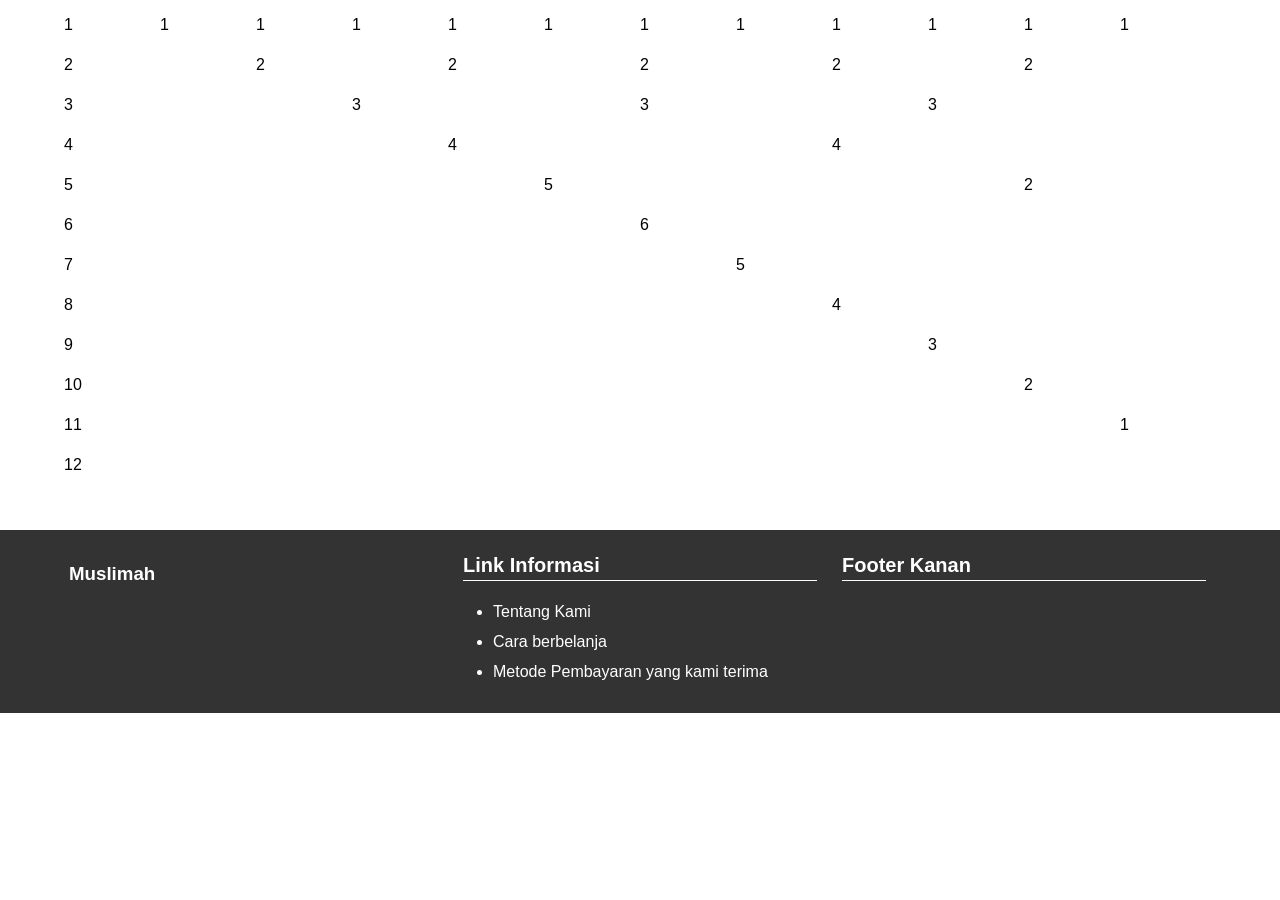
==== beranda.html @ 81daf08e "OK" ====
<html>
<head>
  <title>Muslimah - Toko Online Khusus Muslim</title>
  <link rel="stylesheet" type="text/css" href="./style/css/styletoko.css" >
</head>
<body>
       <div class="container">
           <div class="row">
               <div class="col1">1</div>
               <div class="col1">1</div>
               <div class="col1">1</div>
               <div class="col1">1</div>
               <div class="col1">1</div>
               <div class="col1">1</div>
               <div class="col1">1</div>
               <div class="col1">1</div>
               <div class="col1">1</div>
               <div class="col1">1</div>
               <div class="col1">1</div>
               <div class="col1">1</div>
           </div>

           <div class="row">
               <div class="col2">2</div>
               <div class="col2">2</div>
               <div class="col2">2</div>
               <div class="col2">2</div>
               <div class="col2">2</div>
               <div class="col2">2</div>
           </div>

           <div class="row">
               <div class="col3">3</div>
               <div class="col3">3</div>
               <div class="col3">3</div>
               <div class="col3">3</div>
           </div>

           <div class="row">
               <div class="col4">4</div>
               <div class="col4">4</div>
               <div class="col4">4</div>
           </div>

           <div class="row">
               <div class="col5">5</div>
               <div class="col5">5</div>
               <div class="col2">2</div>
           </div>

           <div class="row">
               <div class="col6">6</div>
               <div class="col6">6</div>
           </div>

           <div class="row">
               <div class="col7">7</div>
               <div class="col5">5</div>
           </div>

           <div class="row">
               <div class="col8">8</div>
               <div class="col4">4</div>
           </div>

           <div class="row">
               <div class="col9">9</div>
               <div class="col3">3</div>
           </div>

           <div class="row">
               <div class="col10">10</div>
               <div class="col2">2</div>
           </div>

           <div class="row">
               <div class="col11">11</div>
               <div class="col1">1</div>
           </div>

           <div class="row">
               <div class="col12">12</div>
           </div>
       </div>
       </div>
       <div class="footer">
       <div class="container">
         <div class="row">
           <div class="col4">
              <div class="panel-footer">
                  <h3>Muslimah</h3>
              </div>
           </div>
           <div class="col4">
             <div class="panel-footer">
               <div class="panel-footer-header">
                 Link Informasi
               </div>
               <div class="panel-footer-body">
                 <ul>
                  <li> <a href="#"> Tentang Kami </a></li>
                  <li> <a href="#"> Cara berbelanja </a></li>
                  <li> <a href="#"> Metode Pembayaran yang kami terima </a></li>
                 </ul>
               </div>
             </div>
           </div>
           <div class="col4">
              <div class="panel-footer-header">
                Footer Kanan
              </div>
              <div class="panel-footer-body">

              </div>
           </div>
         </div>
       </div>
     </div>
   </body>
   </html>
---- style/css/styletoko.css ----
html{
  font-family: sans-serif;
}
body{
  margin: 0px;
}
a{
  text-decoration: none;
}

/* Bagian Kerangka */
.container {
    margin: auto;
    padding: 0;
    width: 90%;
}

.container:before,
.container:after,
.row:before,
.row:after {
    content:"";
    display:table;
}

.container:after,
.row:after {
    clear:both;
}

.row {
    clear: both;
    margin: 10px 0 10px 0;
}

.col1, .col2, .col3, .col4,
.col5, .col6, .col7, .col8,
.col9, .col10, .col11, .col12 {
    display: block;
    float: left;
    line-height: 30px;
    margin: 0px;
    padding: 0;
}

.col1 {
    width: 8.33333333%;
}

.col2 {
    width: 16.66666667%;
}

.col3 {
    width: 25%;
}

.col4 {
    width: 33.33333333%;
}

.col5 {
    width: 41.66666667%;
}

.col6 {
    width: 50%;
}

.col7 {
    width: 58.33333333%;
}

.col8 {
    width: 66.66666667%;
}

.col9 {
    width: 75%;
}

.col10 {
    width: 83.33333333%;
}

.col11 {
    width: 91.66666667%;
}

.col12 {
    width: 100%;
}


/* Bagian Kaki (footer) */
.footer{
  color: white;
  width: 100%;
  margin-top: 40px;
  background-color: #333;
}
.panel-footer{
  margin-left: 5px;
  margin-right: 5px;
}

.panel-footer-header{
    font-size: 20px;
    font-weight: bold;
    margin: 10px;
    border-bottom: 1px solid white;
}

.panel-footer-body a{
  color: white;
}
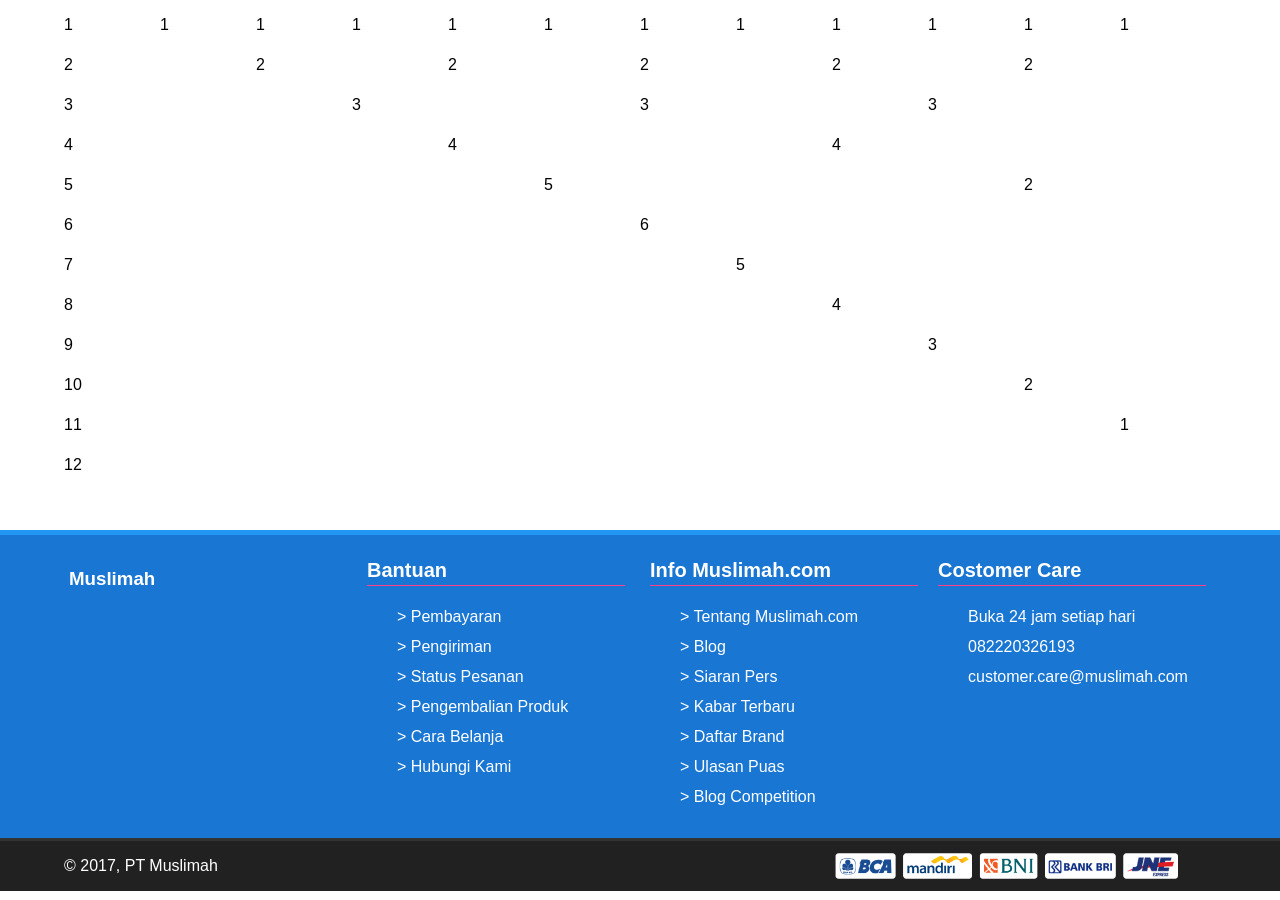
==== commit 42f7cd12: "Ok" ====
--- a/beranda.html
+++ b/beranda.html
@@ -84,37 +84,72 @@
        </div>
        </div>
        <div class="footer">
-       <div class="container">
+          <div class="container">
          <div class="row">
-           <div class="col4">
+           <div class="col3">
               <div class="panel-footer">
                   <h3>Muslimah</h3>
               </div>
            </div>
-           <div class="col4">
+           <div class="col3">
              <div class="panel-footer">
                <div class="panel-footer-header">
-                 Link Informasi
+                 Bantuan
                </div>
                <div class="panel-footer-body">
                  <ul>
-                  <li> <a href="#"> Tentang Kami </a></li>
-                  <li> <a href="#"> Cara berbelanja </a></li>
-                  <li> <a href="#"> Metode Pembayaran yang kami terima </a></li>
+                  <li> <a href="#">> Pembayaran </a></li>
+                  <li> <a href="#">> Pengiriman </a></li>
+                  <li> <a href="#">> Status Pesanan </a></li>
+                  <li> <a href="#">> Pengembalian Produk </a></li>
+                  <li> <a href="#">> Cara Belanja </a></li>
+                  <li> <a href="#">> Hubungi Kami </a></li>
                  </ul>
                </div>
              </div>
            </div>
-           <div class="col4">
+           <div class="col3">
               <div class="panel-footer-header">
-                Footer Kanan
+                Info Muslimah.com
               </div>
               <div class="panel-footer-body">
-
+                <ul>
+                  <li><a href="">> Tentang Muslimah.com </a></li>
+                  <li><a href="">> Blog </a></li>
+                  <li><a href="">> Siaran Pers </a></li>
+                  <li><a href="">> Kabar Terbaru </a></li>
+                  <li><a href="">> Daftar Brand </a></li>
+                  <li><a href="">> Ulasan Puas </a></li>
+                  <li><a href="">> Blog Competition </a></li>
+                </ul>
+              </div>
+           </div>
+           <div class="col3">
+              <div class="panel-footer-header">
+                Costomer Care
+              </div>
+              <div class="panel-footer-body">
+                <ul>
+                  <li> Buka 24 jam setiap hari </li>
+                  <li> 082220326193 </li>
+                  <li><a href="mailto:customer.care@muslimah.com"> customer.care@muslimah.com </a></li>
+                  </ul>
               </div>
            </div>
          </div>
        </div>
      </div>
+       <div class="footer-paling-bawah">
+          <div class="container">
+            <div class="row">
+              <div class="col8">
+                &copy 2017, PT Muslimah
+              </div>
+              <div class="col4 pull-right">
+                <img src="./image/logo_pembayaran_pengiriman.png" height="30px"/>
+              </div>
+            </div>
+          </div>
+       </div>
    </body>
    </html>
--- a/style/css/styletoko.css
+++ b/style/css/styletoko.css
@@ -91,13 +91,18 @@
     width: 100%;
 }
 
+.pull-right{
+  float: right;
+}
+
 
 /* Bagian Kaki (footer) */
 .footer{
   color: white;
   width: 100%;
   margin-top: 40px;
-  background-color: #333;
+  border-top: 5px solid #2196F3;
+  background-color: #1976D2;
 }
 .panel-footer{
   margin-left: 5px;
@@ -108,9 +113,19 @@
     font-size: 20px;
     font-weight: bold;
     margin: 10px;
-    border-bottom: 1px solid white;
+    border-bottom: 1px solid #FF4081;
 }
 
 .panel-footer-body a{
   color: white;
 }
+
+.panel-footer-body li{
+  list-style: none;
+}
+
+.footer-paling-bawah{
+    border-top: 3px solid #333;
+    background-color: #212121;
+    color: white;
+}
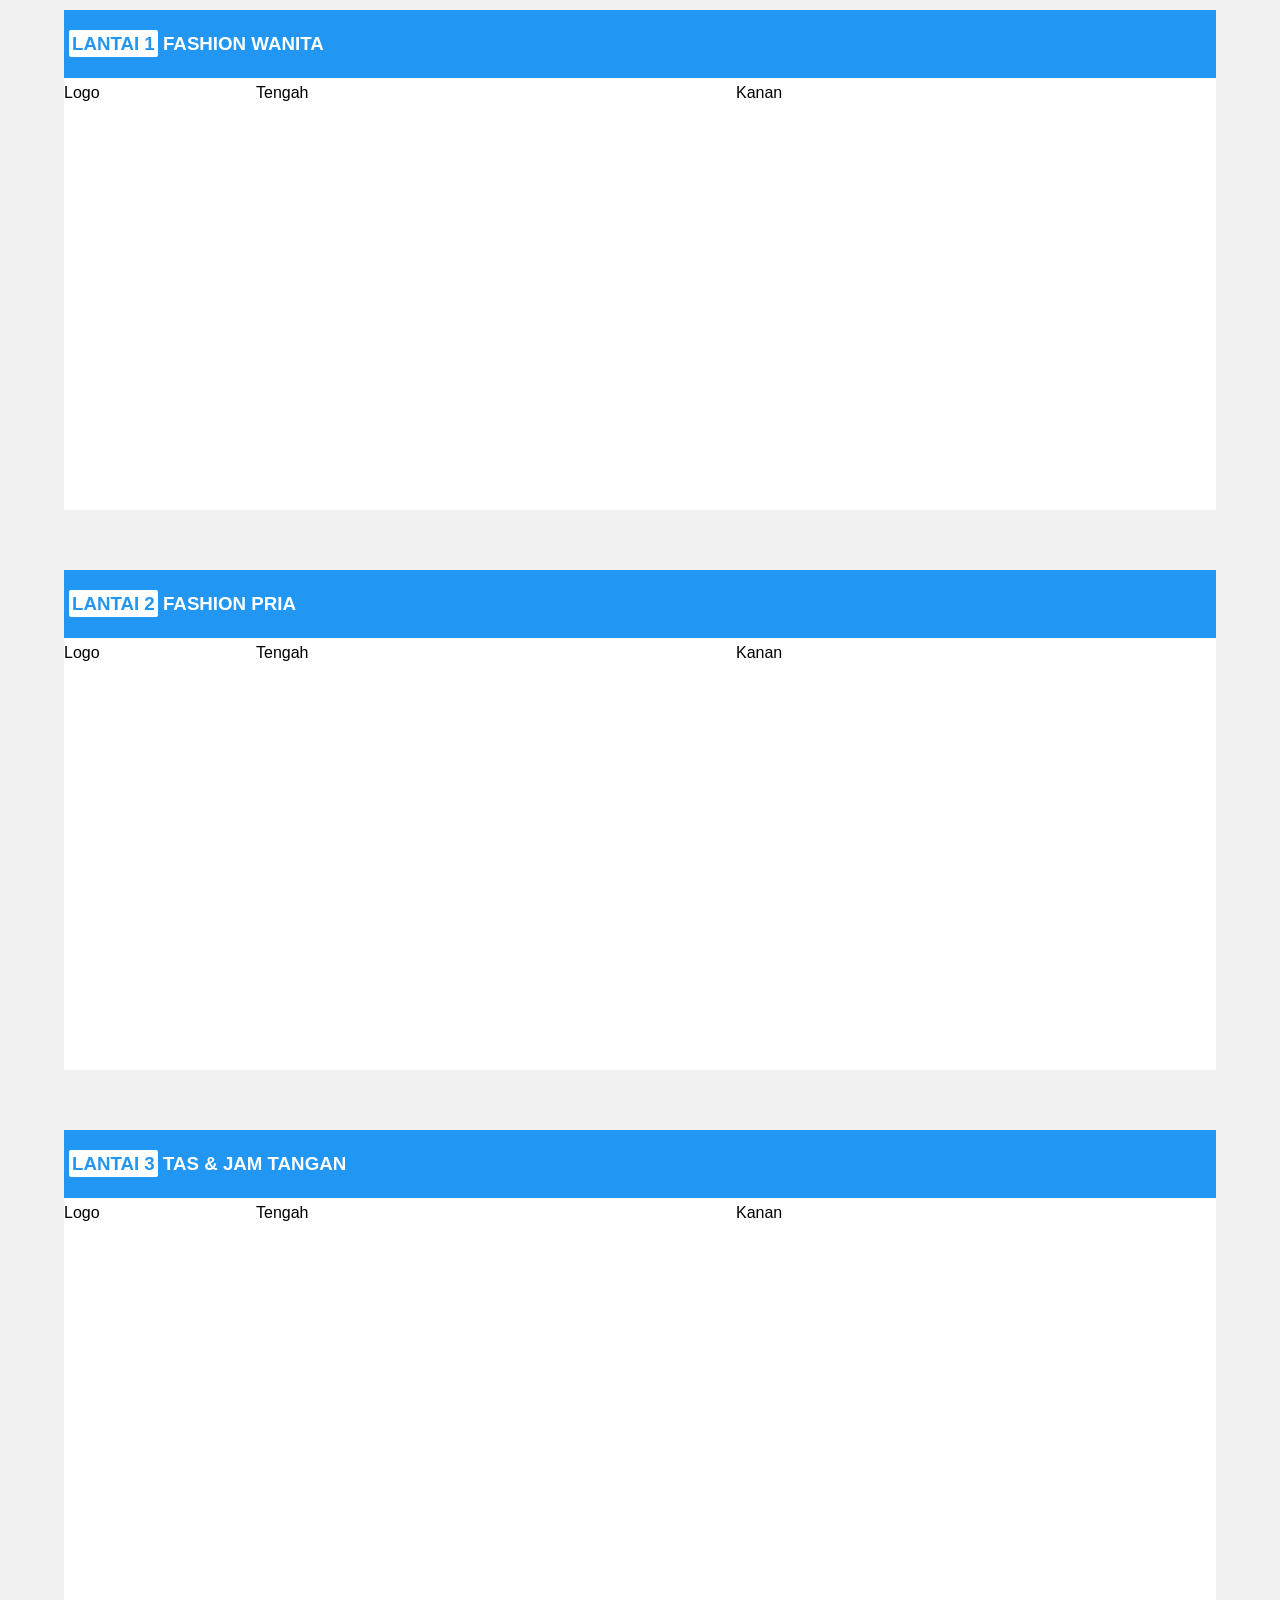
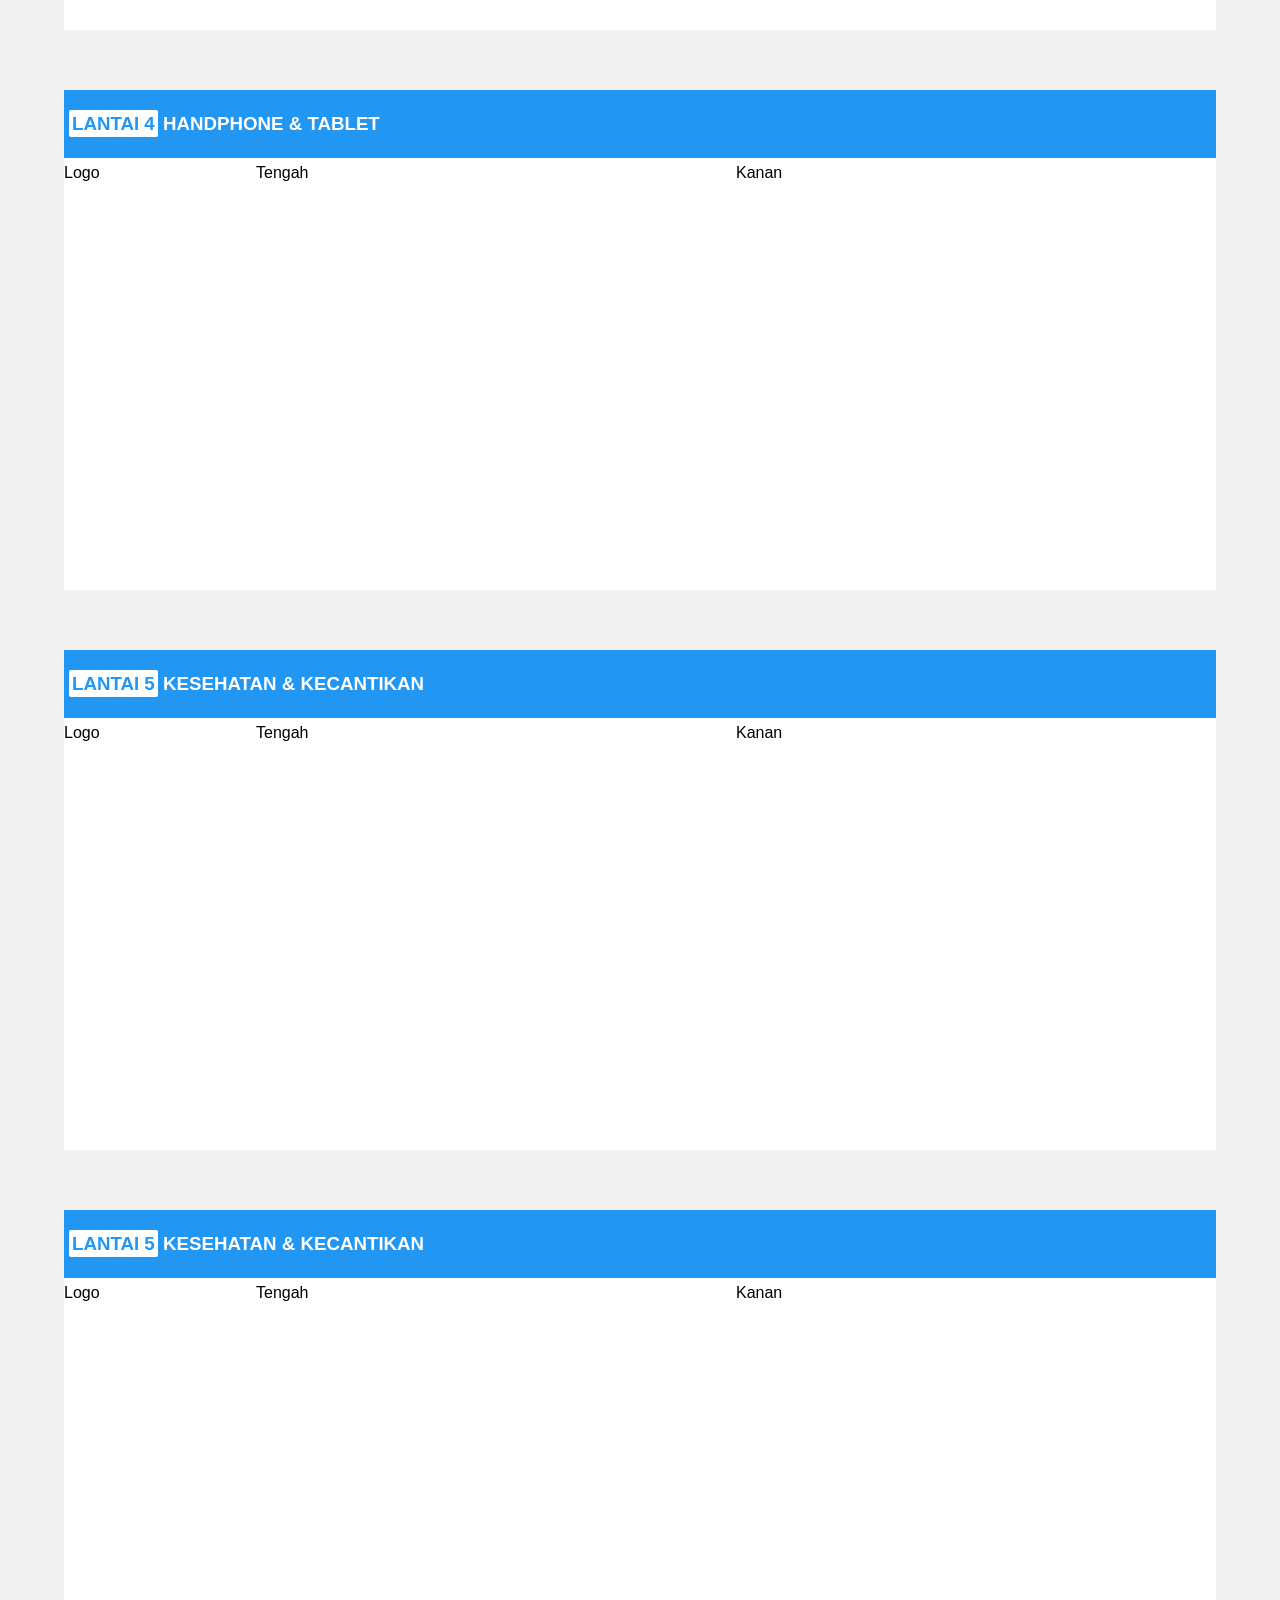
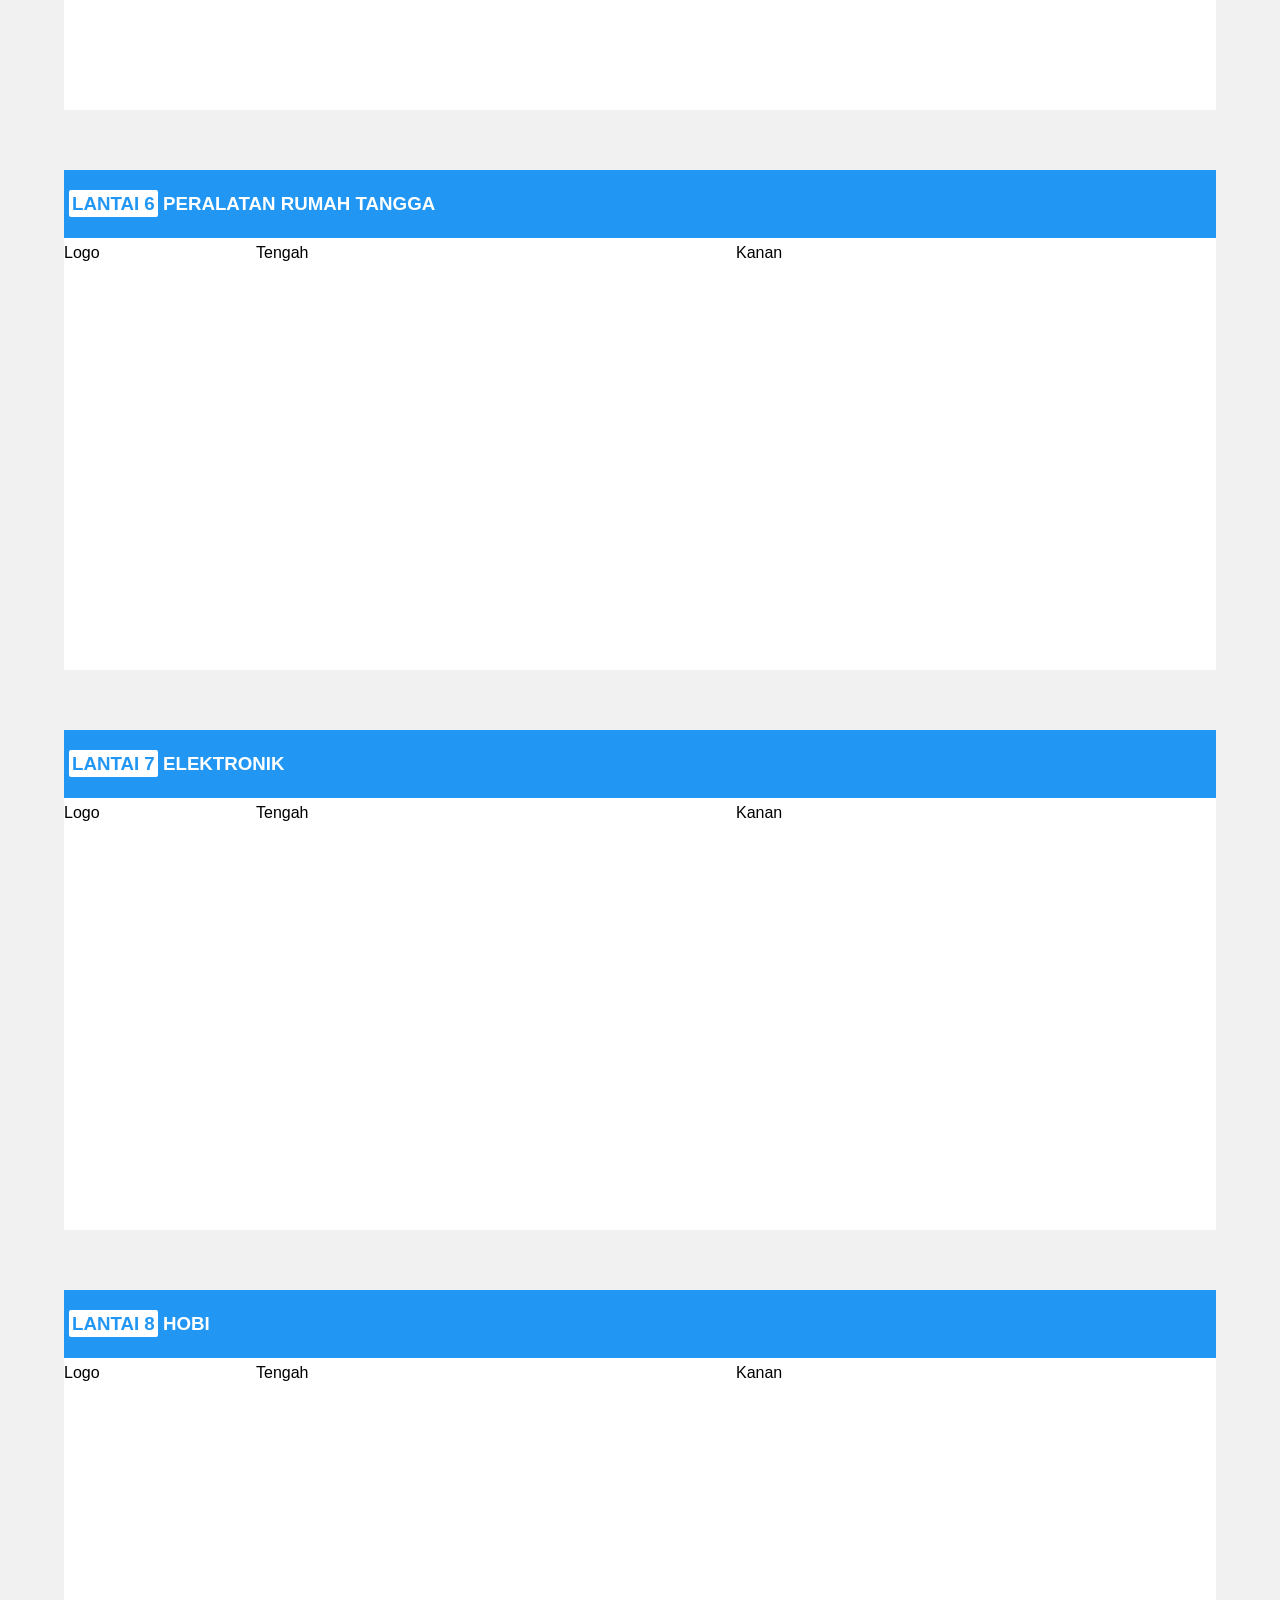
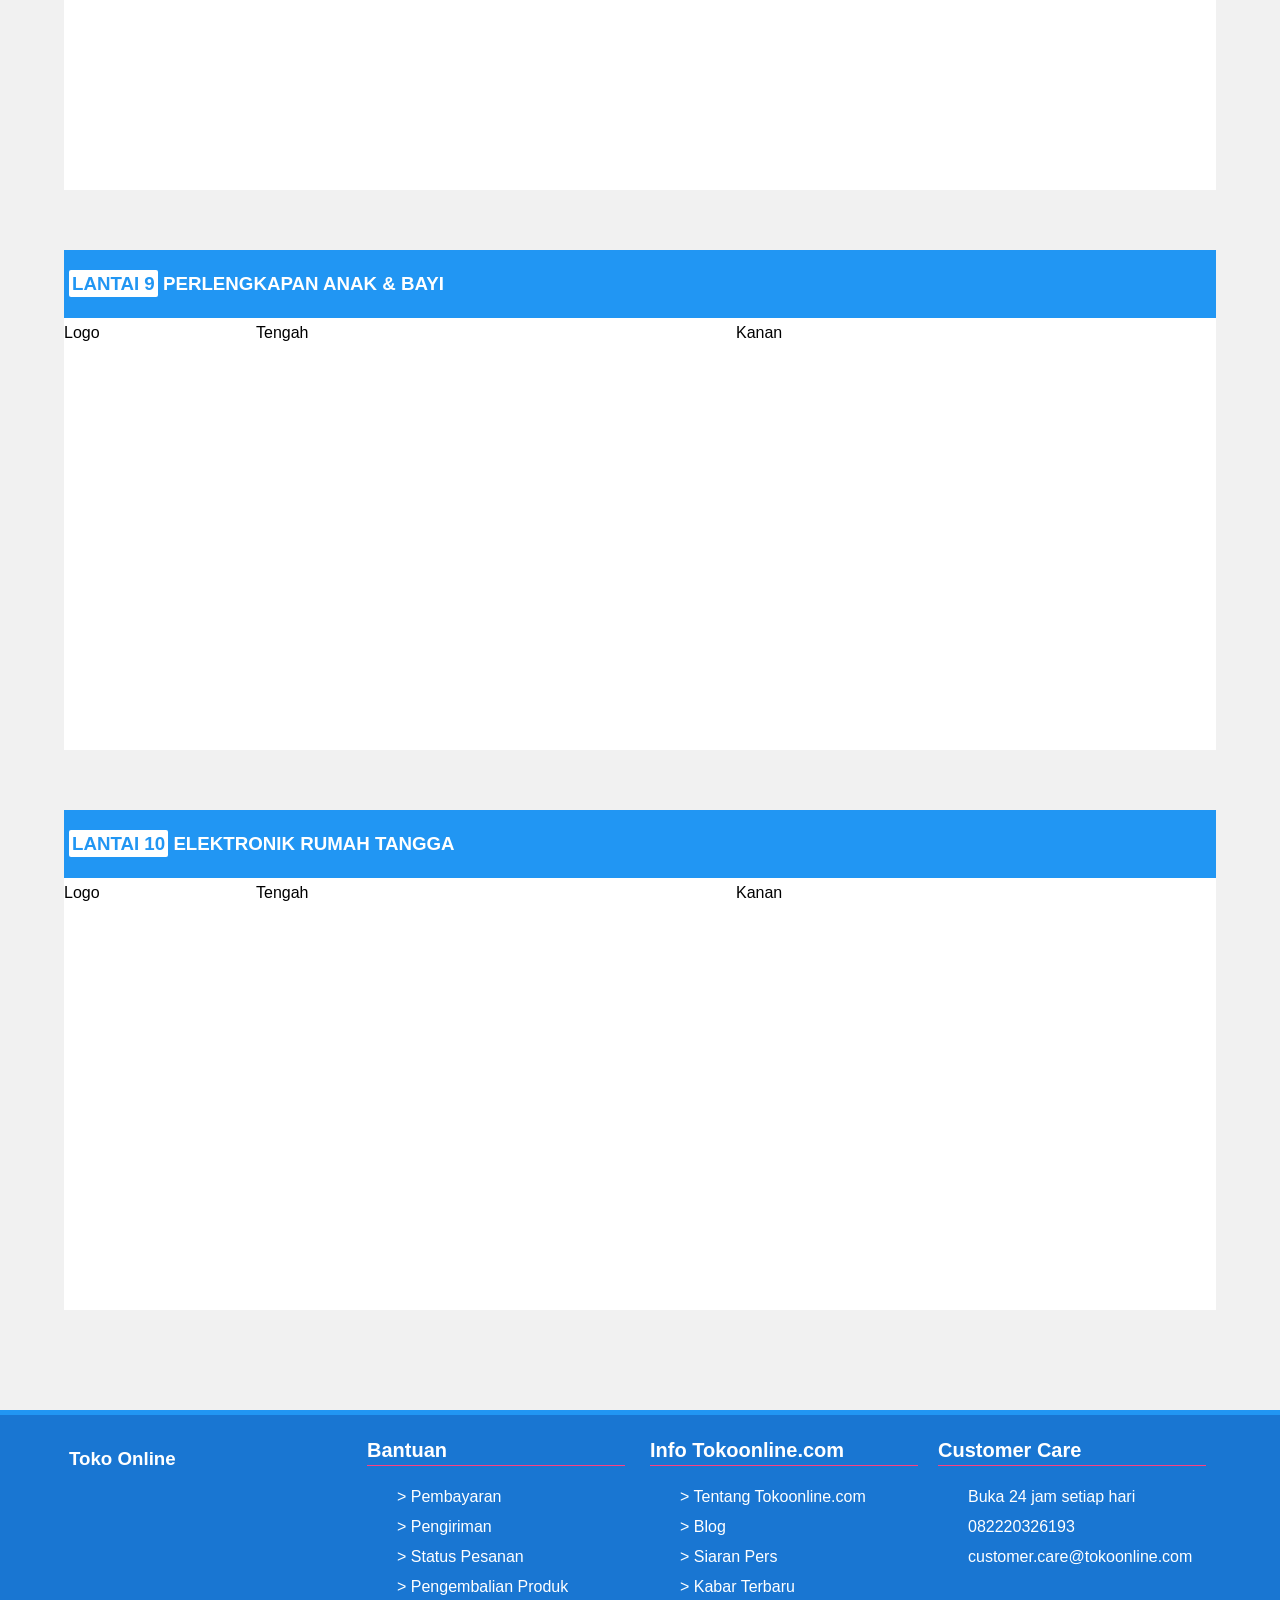
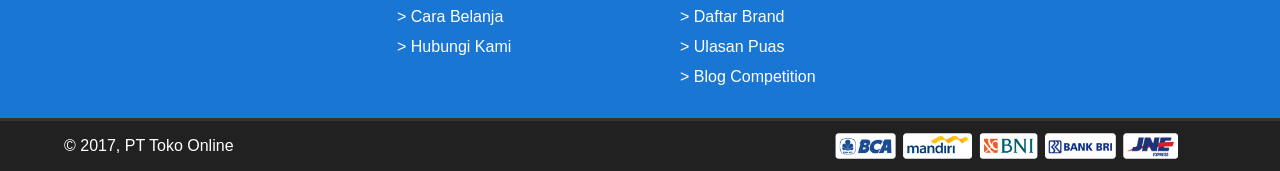
==== commit d36735d6: "OK" ====
--- a/beranda.html
+++ b/beranda.html
@@ -1,94 +1,237 @@
 <html>
 <head>
-  <title>Muslimah - Toko Online Khusus Muslim</title>
+  <title>Tokoonline - Toko Online Khusus Muslim</title>
   <link rel="stylesheet" type="text/css" href="./style/css/styletoko.css" >
 </head>
 <body>
        <div class="container">
            <div class="row">
-               <div class="col1">1</div>
-               <div class="col1">1</div>
-               <div class="col1">1</div>
-               <div class="col1">1</div>
-               <div class="col1">1</div>
-               <div class="col1">1</div>
-               <div class="col1">1</div>
-               <div class="col1">1</div>
-               <div class="col1">1</div>
-               <div class="col1">1</div>
-               <div class="col1">1</div>
-               <div class="col1">1</div>
-           </div>
-
-           <div class="row">
-               <div class="col2">2</div>
-               <div class="col2">2</div>
-               <div class="col2">2</div>
-               <div class="col2">2</div>
-               <div class="col2">2</div>
-               <div class="col2">2</div>
-           </div>
-
-           <div class="row">
-               <div class="col3">3</div>
-               <div class="col3">3</div>
-               <div class="col3">3</div>
-               <div class="col3">3</div>
-           </div>
-
-           <div class="row">
-               <div class="col4">4</div>
-               <div class="col4">4</div>
-               <div class="col4">4</div>
-           </div>
-
-           <div class="row">
-               <div class="col5">5</div>
-               <div class="col5">5</div>
-               <div class="col2">2</div>
-           </div>
-
-           <div class="row">
-               <div class="col6">6</div>
-               <div class="col6">6</div>
-           </div>
-
-           <div class="row">
-               <div class="col7">7</div>
-               <div class="col5">5</div>
-           </div>
-
-           <div class="row">
-               <div class="col8">8</div>
-               <div class="col4">4</div>
-           </div>
-
-           <div class="row">
-               <div class="col9">9</div>
-               <div class="col3">3</div>
-           </div>
-
-           <div class="row">
-               <div class="col10">10</div>
-               <div class="col2">2</div>
-           </div>
-
-           <div class="row">
-               <div class="col11">11</div>
-               <div class="col1">1</div>
-           </div>
-
-           <div class="row">
-               <div class="col12">12</div>
-           </div>
-       </div>
+               <div class="col12">
+                 <div class="lantai">
+                   <div class="lantai-header">
+                     <h3> <span>LANTAI 1</span> FASHION WANITA </h3>
+                   </div>
+                   <div class="lantai-body">
+                      <div class="col2">
+                        Logo
+                      </div>
+                      <div class="col5">
+                        Tengah
+                      </div>
+                      <div class="col5">
+                        Kanan
+                      </div>
+                   </div>
+                 </div>
+               </div>
+           </div>
+           <div class="row">
+               <div class="col12">
+                 <div class="lantai">
+                   <div class="lantai-header">
+                     <h3> <span>LANTAI 2</span> FASHION PRIA </h3>
+                   </div>
+                   <div class="lantai-body">
+                      <div class="col2">
+                        Logo
+                      </div>
+                      <div class="col5">
+                        Tengah
+                      </div>
+                      <div class="col5">
+                        Kanan
+                      </div>
+                   </div>
+                 </div>
+               </div>
+           </div>
+           <div class="row">
+               <div class="col12">
+                 <div class="lantai">
+                   <div class="lantai-header">
+                     <h3> <span>LANTAI 3</span> TAS & JAM TANGAN </h3>
+                   </div>
+                   <div class="lantai-body">
+                      <div class="col2">
+                        Logo
+                      </div>
+                      <div class="col5">
+                        Tengah
+                      </div>
+                      <div class="col5">
+                        Kanan
+                      </div>
+                   </div>
+                 </div>
+               </div>
+           </div>
+           <div class="row">
+               <div class="col12">
+                 <div class="lantai">
+                   <div class="lantai-header">
+                     <h3> <span>LANTAI 4</span> HANDPHONE & TABLET </h3>
+                   </div>
+                   <div class="lantai-body">
+                      <div class="col2">
+                        Logo
+                      </div>
+                      <div class="col5">
+                        Tengah
+                      </div>
+                      <div class="col5">
+                        Kanan
+                      </div>
+                   </div>
+                 </div>
+               </div>
+           </div>
+           <div class="row">
+               <div class="col12">
+                 <div class="lantai">
+                   <div class="lantai-header">
+                     <h3> <span>LANTAI 5</span> KESEHATAN & KECANTIKAN </h3>
+                   </div>
+                   <div class="lantai-body">
+                      <div class="col2">
+                        Logo
+                      </div>
+                      <div class="col5">
+                        Tengah
+                      </div>
+                      <div class="col5">
+                        Kanan
+                      </div>
+                   </div>
+                 </div>
+               </div>
+           </div>
+           <div class="row">
+               <div class="col12">
+                 <div class="lantai">
+                   <div class="lantai-header">
+                     <h3> <span>LANTAI 5</span> KESEHATAN & KECANTIKAN </h3>
+                   </div>
+                   <div class="lantai-body">
+                      <div class="col2">
+                        Logo
+                      </div>
+                      <div class="col5">
+                        Tengah
+                      </div>
+                      <div class="col5">
+                        Kanan
+                      </div>
+                   </div>
+                 </div>
+               </div>
+           </div>
+           <div class="row">
+               <div class="col12">
+                 <div class="lantai">
+                   <div class="lantai-header">
+                     <h3> <span>LANTAI 6</span> PERALATAN RUMAH TANGGA </h3>
+                   </div>
+                   <div class="lantai-body">
+                      <div class="col2">
+                        Logo
+                      </div>
+                      <div class="col5">
+                        Tengah
+                      </div>
+                      <div class="col5">
+                        Kanan
+                      </div>
+                   </div>
+                 </div>
+               </div>
+           </div>
+           <div class="row">
+               <div class="col12">
+                 <div class="lantai">
+                   <div class="lantai-header">
+                     <h3> <span>LANTAI 7</span> ELEKTRONIK </h3>
+                   </div>
+                   <div class="lantai-body">
+                      <div class="col2">
+                        Logo
+                      </div>
+                      <div class="col5">
+                        Tengah
+                      </div>
+                      <div class="col5">
+                        Kanan
+                      </div>
+                   </div>
+                 </div>
+               </div>
+           </div>
+           <div class="row">
+               <div class="col12">
+                 <div class="lantai">
+                   <div class="lantai-header">
+                     <h3> <span>LANTAI 8</span> HOBI </h3>
+                   </div>
+                   <div class="lantai-body">
+                      <div class="col2">
+                        Logo
+                      </div>
+                      <div class="col5">
+                        Tengah
+                      </div>
+                      <div class="col5">
+                        Kanan
+                      </div>
+                   </div>
+                 </div>
+               </div>
+           </div>
+           <div class="row">
+               <div class="col12">
+                 <div class="lantai">
+                   <div class="lantai-header">
+                     <h3> <span>LANTAI 9</span> PERLENGKAPAN ANAK & BAYI </h3>
+                   </div>
+                   <div class="lantai-body">
+                      <div class="col2">
+                        Logo
+                      </div>
+                      <div class="col5">
+                        Tengah
+                      </div>
+                      <div class="col5">
+                        Kanan
+                      </div>
+                   </div>
+                 </div>
+               </div>
+           </div>
+           <div class="row">
+               <div class="col12">
+                 <div class="lantai">
+                   <div class="lantai-header">
+                     <h3> <span>LANTAI 10</span> ELEKTRONIK RUMAH TANGGA </h3>
+                   </div>
+                   <div class="lantai-body">
+                      <div class="col2">
+                        Logo
+                      </div>
+                      <div class="col5">
+                        Tengah
+                      </div>
+                      <div class="col5">
+                        Kanan
+                      </div>
+                   </div>
+                 </div>
+               </div>
+           </div>
        </div>
        <div class="footer">
           <div class="container">
-         <div class="row">
+            <div class="row">
            <div class="col3">
               <div class="panel-footer">
-                  <h3>Muslimah</h3>
+                  <h3>Toko Online</h3>
               </div>
            </div>
            <div class="col3">
@@ -110,11 +253,11 @@
            </div>
            <div class="col3">
               <div class="panel-footer-header">
-                Info Muslimah.com
+                Info Tokoonline.com
               </div>
               <div class="panel-footer-body">
                 <ul>
-                  <li><a href="">> Tentang Muslimah.com </a></li>
+                  <li><a href="">> Tentang Tokoonline.com </a></li>
                   <li><a href="">> Blog </a></li>
                   <li><a href="">> Siaran Pers </a></li>
                   <li><a href="">> Kabar Terbaru </a></li>
@@ -126,24 +269,24 @@
            </div>
            <div class="col3">
               <div class="panel-footer-header">
-                Costomer Care
+                Customer Care
               </div>
               <div class="panel-footer-body">
                 <ul>
                   <li> Buka 24 jam setiap hari </li>
                   <li> 082220326193 </li>
-                  <li><a href="mailto:customer.care@muslimah.com"> customer.care@muslimah.com </a></li>
+                  <li><a href="mailto:customer.care@tokoonline.com"> customer.care@tokoonline.com </a></li>
                   </ul>
               </div>
            </div>
          </div>
-       </div>
-     </div>
-       <div class="footer-paling-bawah">
+          </div>
+      </div>
+      <div class="footer-paling-bawah">
           <div class="container">
             <div class="row">
               <div class="col8">
-                &copy 2017, PT Muslimah
+                &copy 2017, PT Toko Online
               </div>
               <div class="col4 pull-right">
                 <img src="./image/logo_pembayaran_pengiriman.png" height="30px"/>
--- a/style/css/styletoko.css
+++ b/style/css/styletoko.css
@@ -3,6 +3,7 @@
 }
 body{
   margin: 0px;
+  background-color: #f1f1f1;
 }
 a{
   text-decoration: none;
@@ -95,6 +96,28 @@
   float: right;
 }
 
+/* Lantai */
+h3 span{
+    background-color: white;
+    color: #2196F3;
+    border-radius: 2px;
+    padding: 3px;
+}
+
+.lantai{
+    background-color: white;
+    height: 500px;
+    margin-bottom: 50px;
+}
+
+.lantai-header{
+  background-color: #2196F3;
+  color: white;
+  padding-top: 0.2px;
+  padding-bottom: 0.2px;
+  padding-left: 5px;
+  padding-right: 5px;
+}
 
 /* Bagian Kaki (footer) */
 .footer{
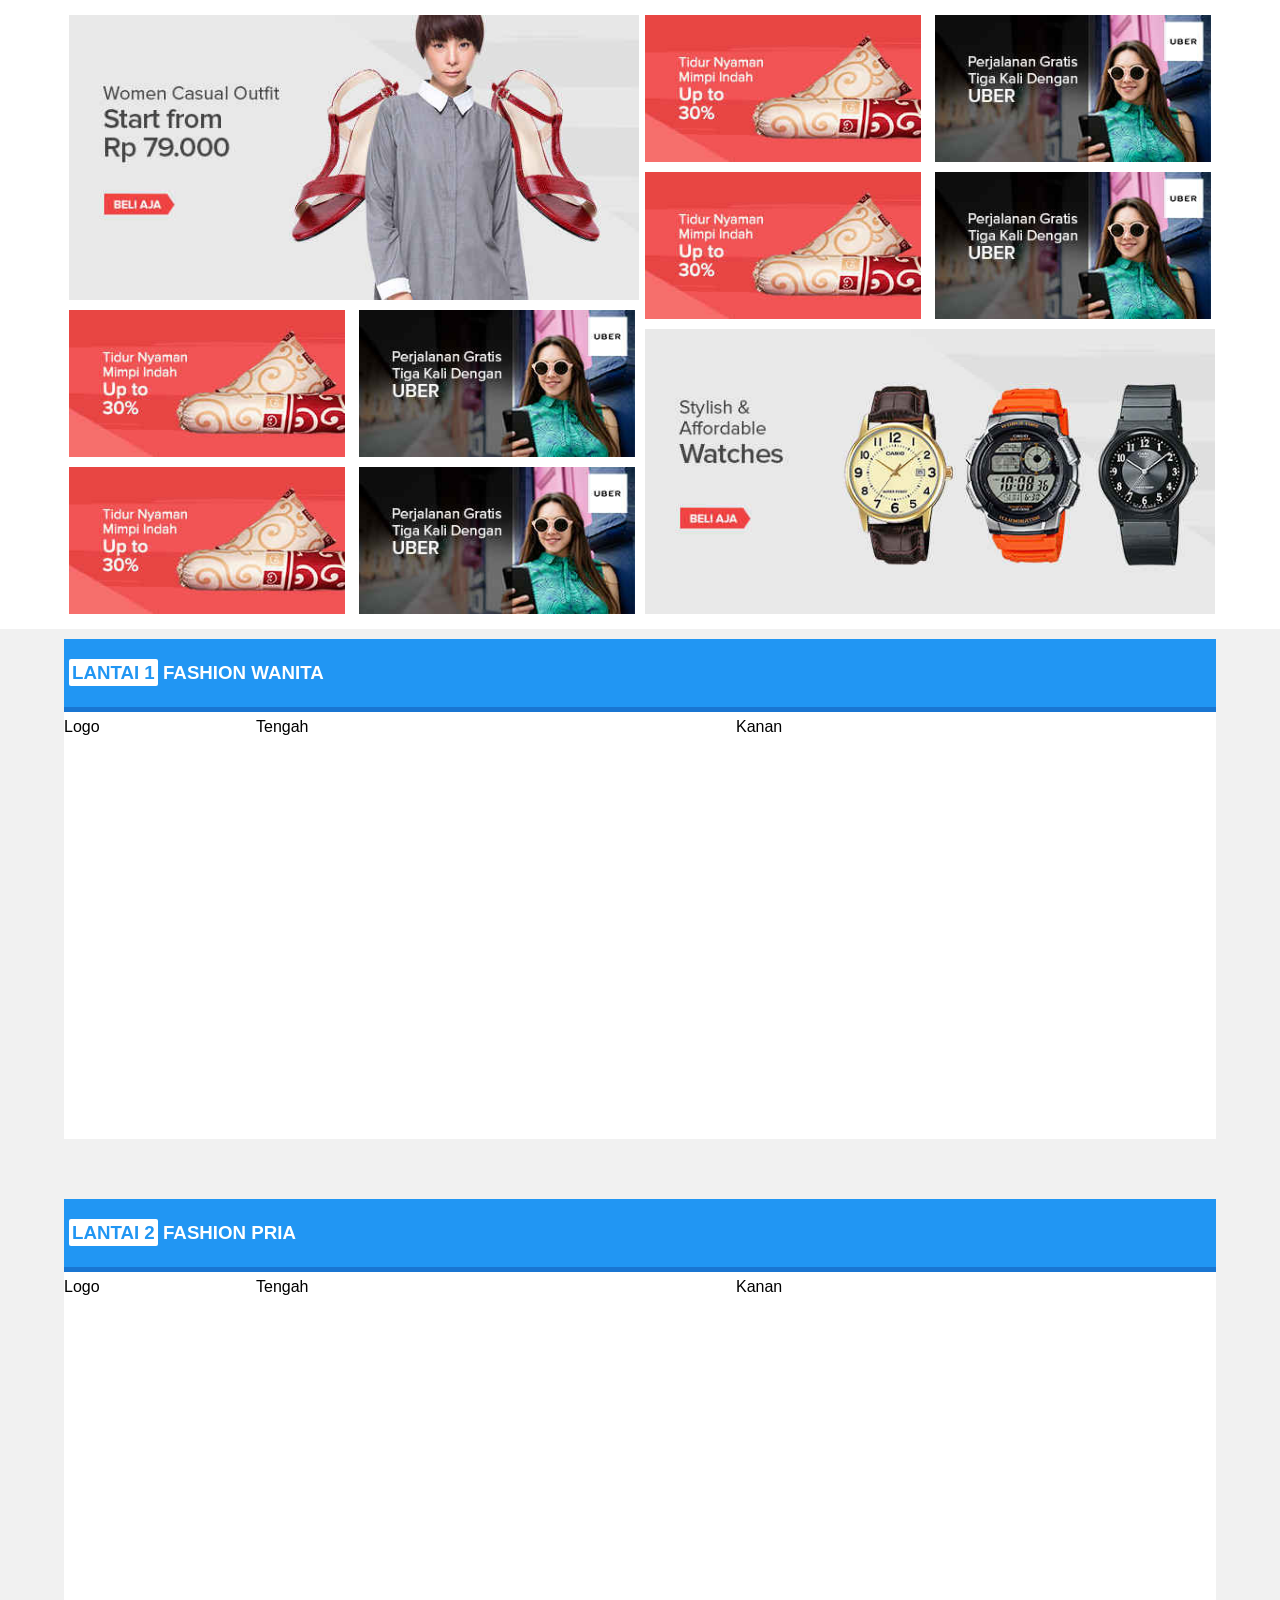
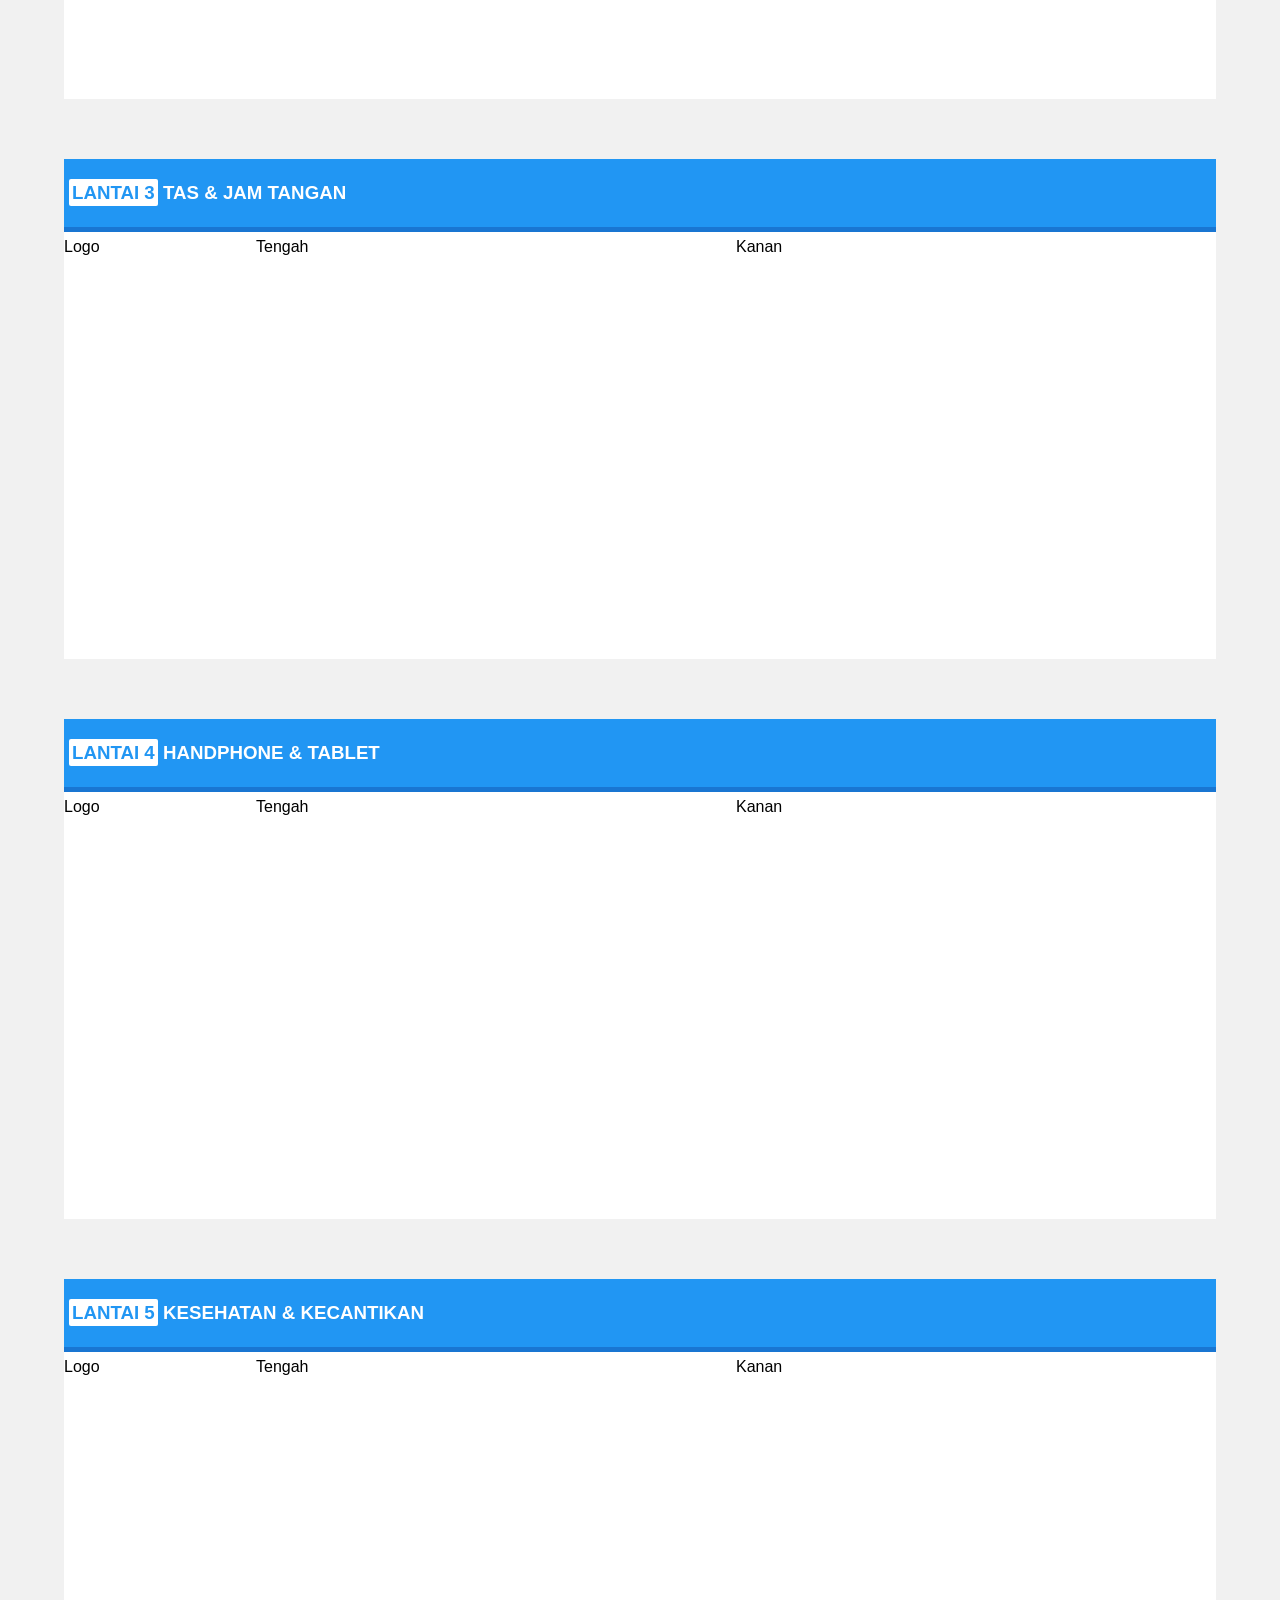
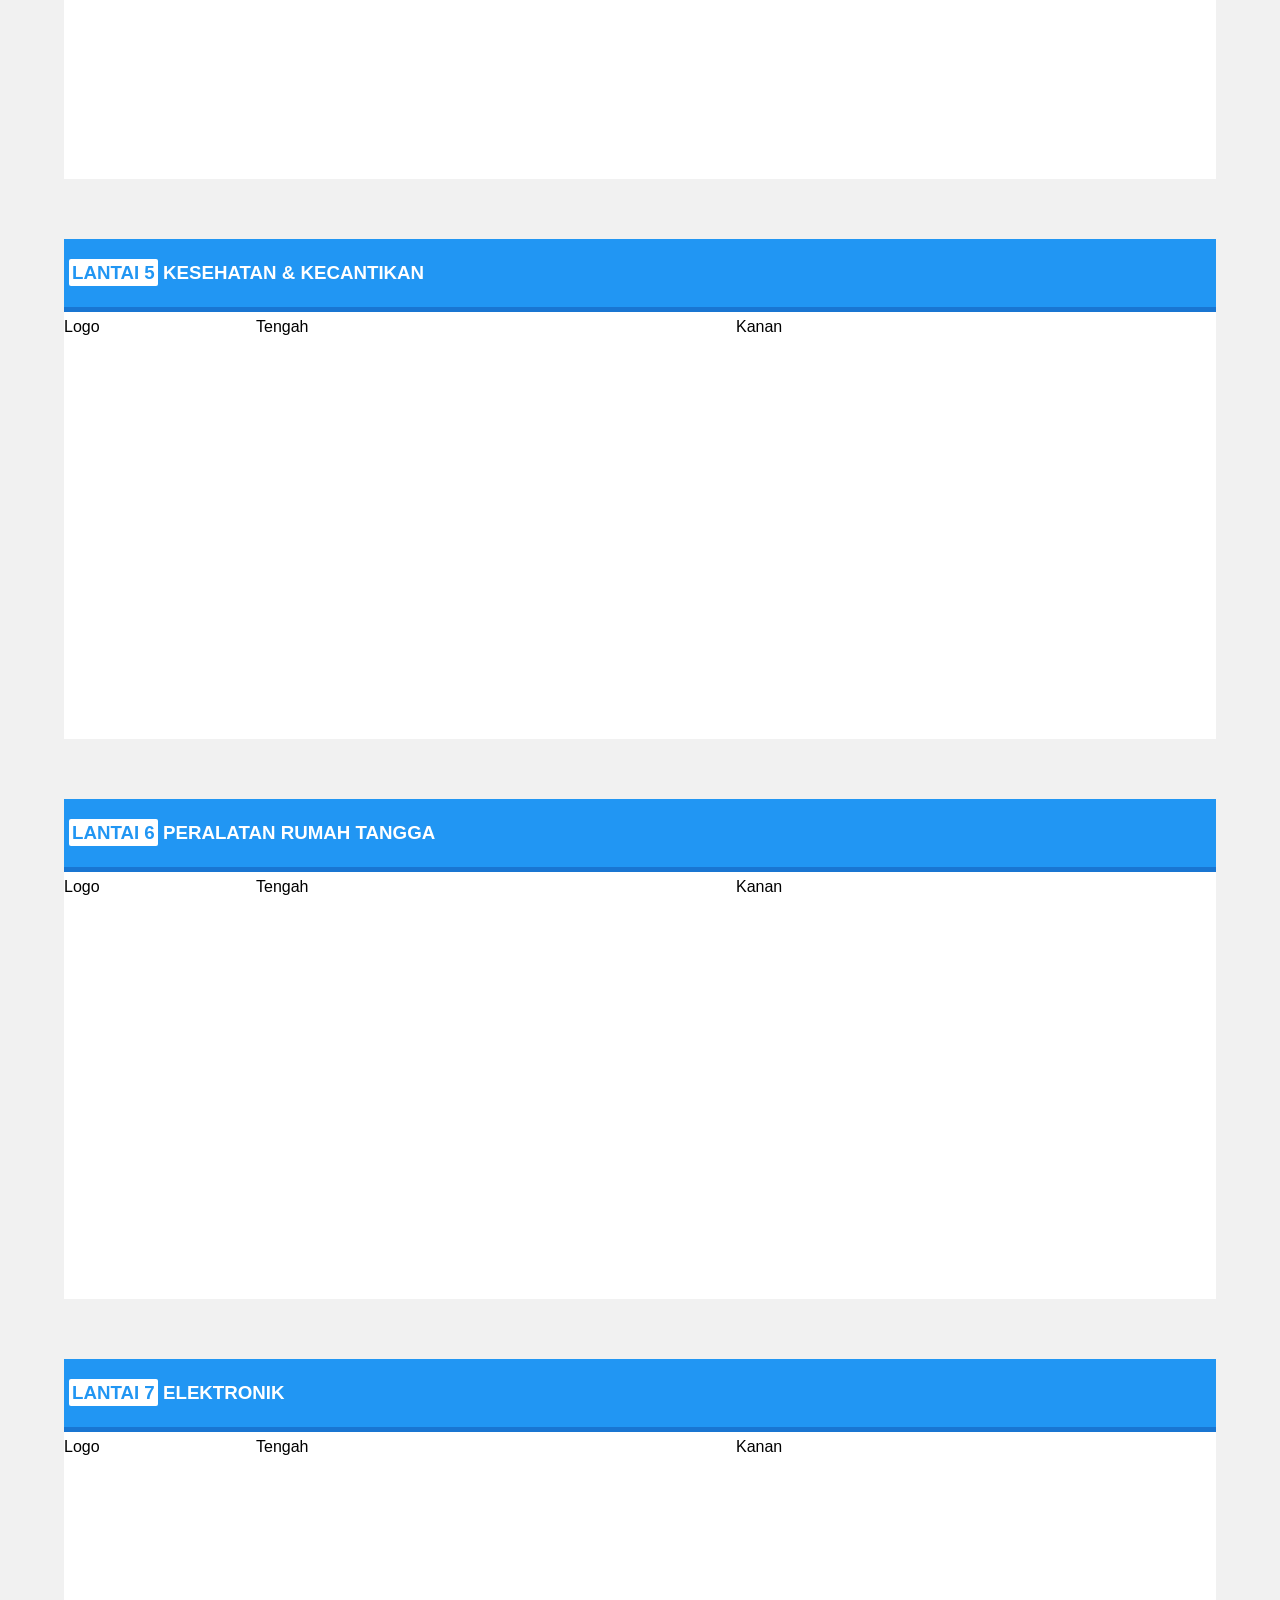
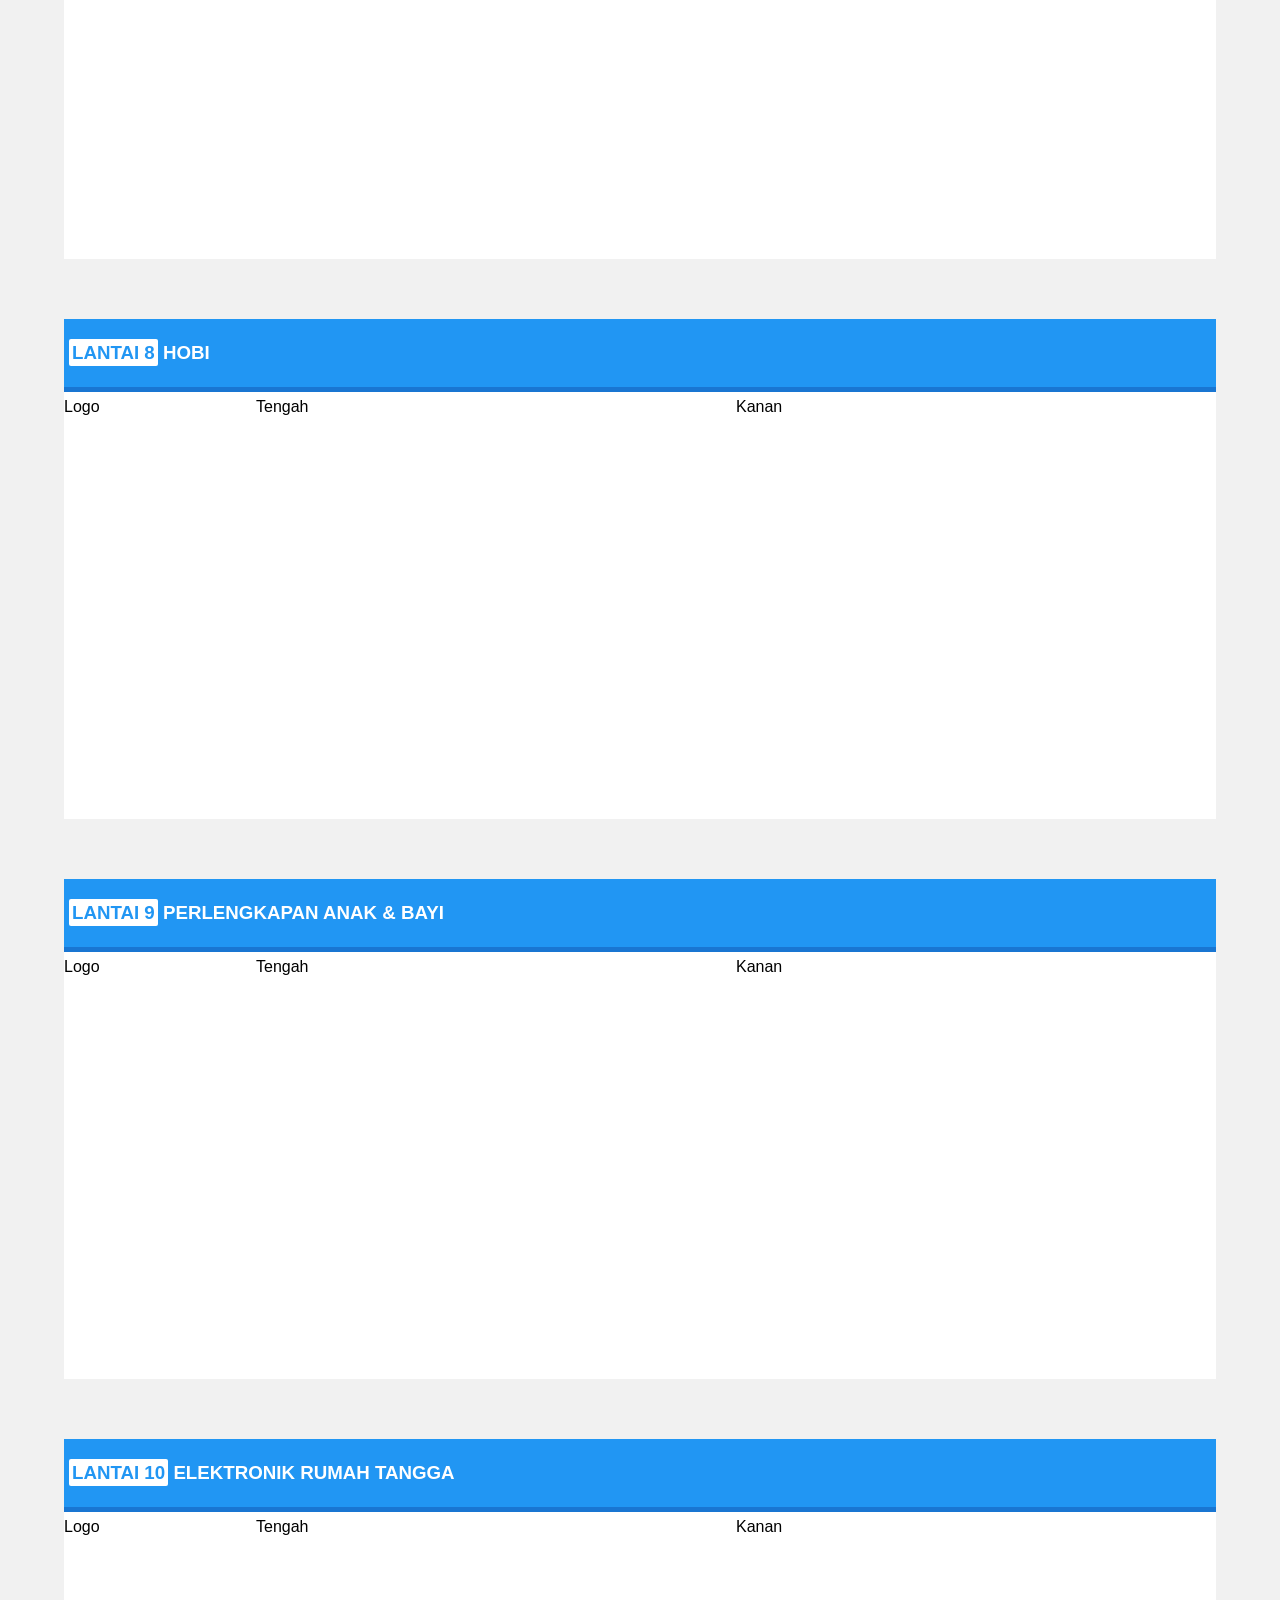
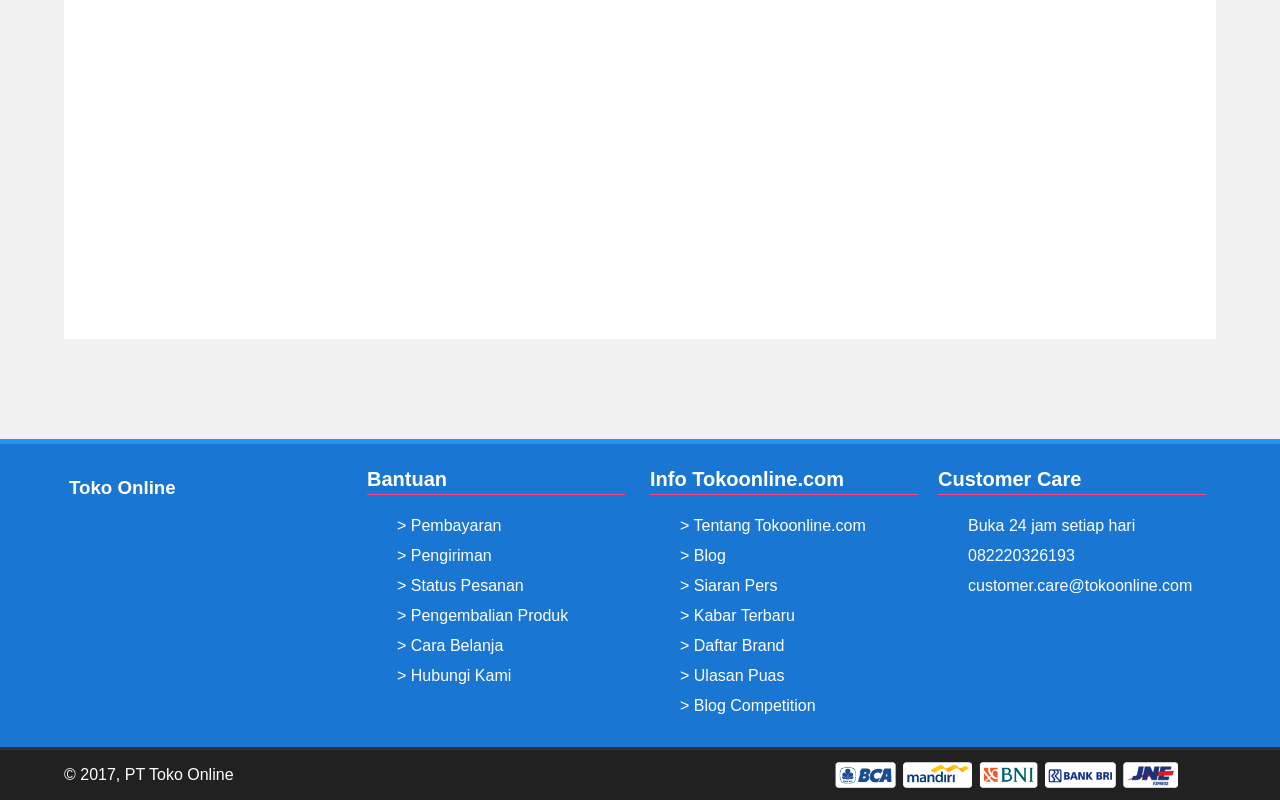
==== commit a5b28cdf: "OK" ====
--- a/beranda.html
+++ b/beranda.html
@@ -4,6 +4,26 @@
   <link rel="stylesheet" type="text/css" href="./style/css/styletoko.css" >
 </head>
 <body>
+    <div class="bg-white">
+      <div class="container bg-white">
+        <div class="row">
+          <div class="col6">
+            <img class="imgfeatured" src="./image/featuredimage.jpg" width="99%"/>
+            <img class="imgfeatured" src="./image/featuredimagemini.jpg" width="48%" />
+            <img class="imgfeatured pull-right" src="./image/featuredimagemini2.jpg" width="48%" />
+            <img class="imgfeatured pull-left" src="./image/featuredimagemini.jpg" width="48%" />
+            <img class="imgfeatured pull-right" src="./image/featuredimagemini2.jpg" width="48%" />
+          </div>
+          <div class="col6">
+            <img class="imgfeatured" src="./image/featuredimagemini.jpg" width="48%" />
+            <img class="imgfeatured pull-right" src="./image/featuredimagemini2.jpg" width="48%" />
+            <img class="imgfeatured pull-left" src="./image/featuredimagemini.jpg" width="48%" />
+            <img class="imgfeatured pull-right" src="./image/featuredimagemini2.jpg" width="48%" />
+              <img class="imgfeatured" src="./image/featuredimage2.jpg" width="99%"/>
+          </div>
+        </div>
+      </div>
+    </div>
        <div class="container">
            <div class="row">
                <div class="col12">
--- a/style/css/styletoko.css
+++ b/style/css/styletoko.css
@@ -96,6 +96,19 @@
   float: right;
 }
 
+.pull-left{
+  float: left;
+}
+
+.bg-white{
+  background-color: white;
+}
+
+/* Featured Image */
+.imgfeatured{
+  padding: 5px;
+}
+
 /* Lantai */
 h3 span{
     background-color: white;
@@ -117,6 +130,7 @@
   padding-bottom: 0.2px;
   padding-left: 5px;
   padding-right: 5px;
+  border-bottom: 5px solid #1976D2;
 }
 
 /* Bagian Kaki (footer) */
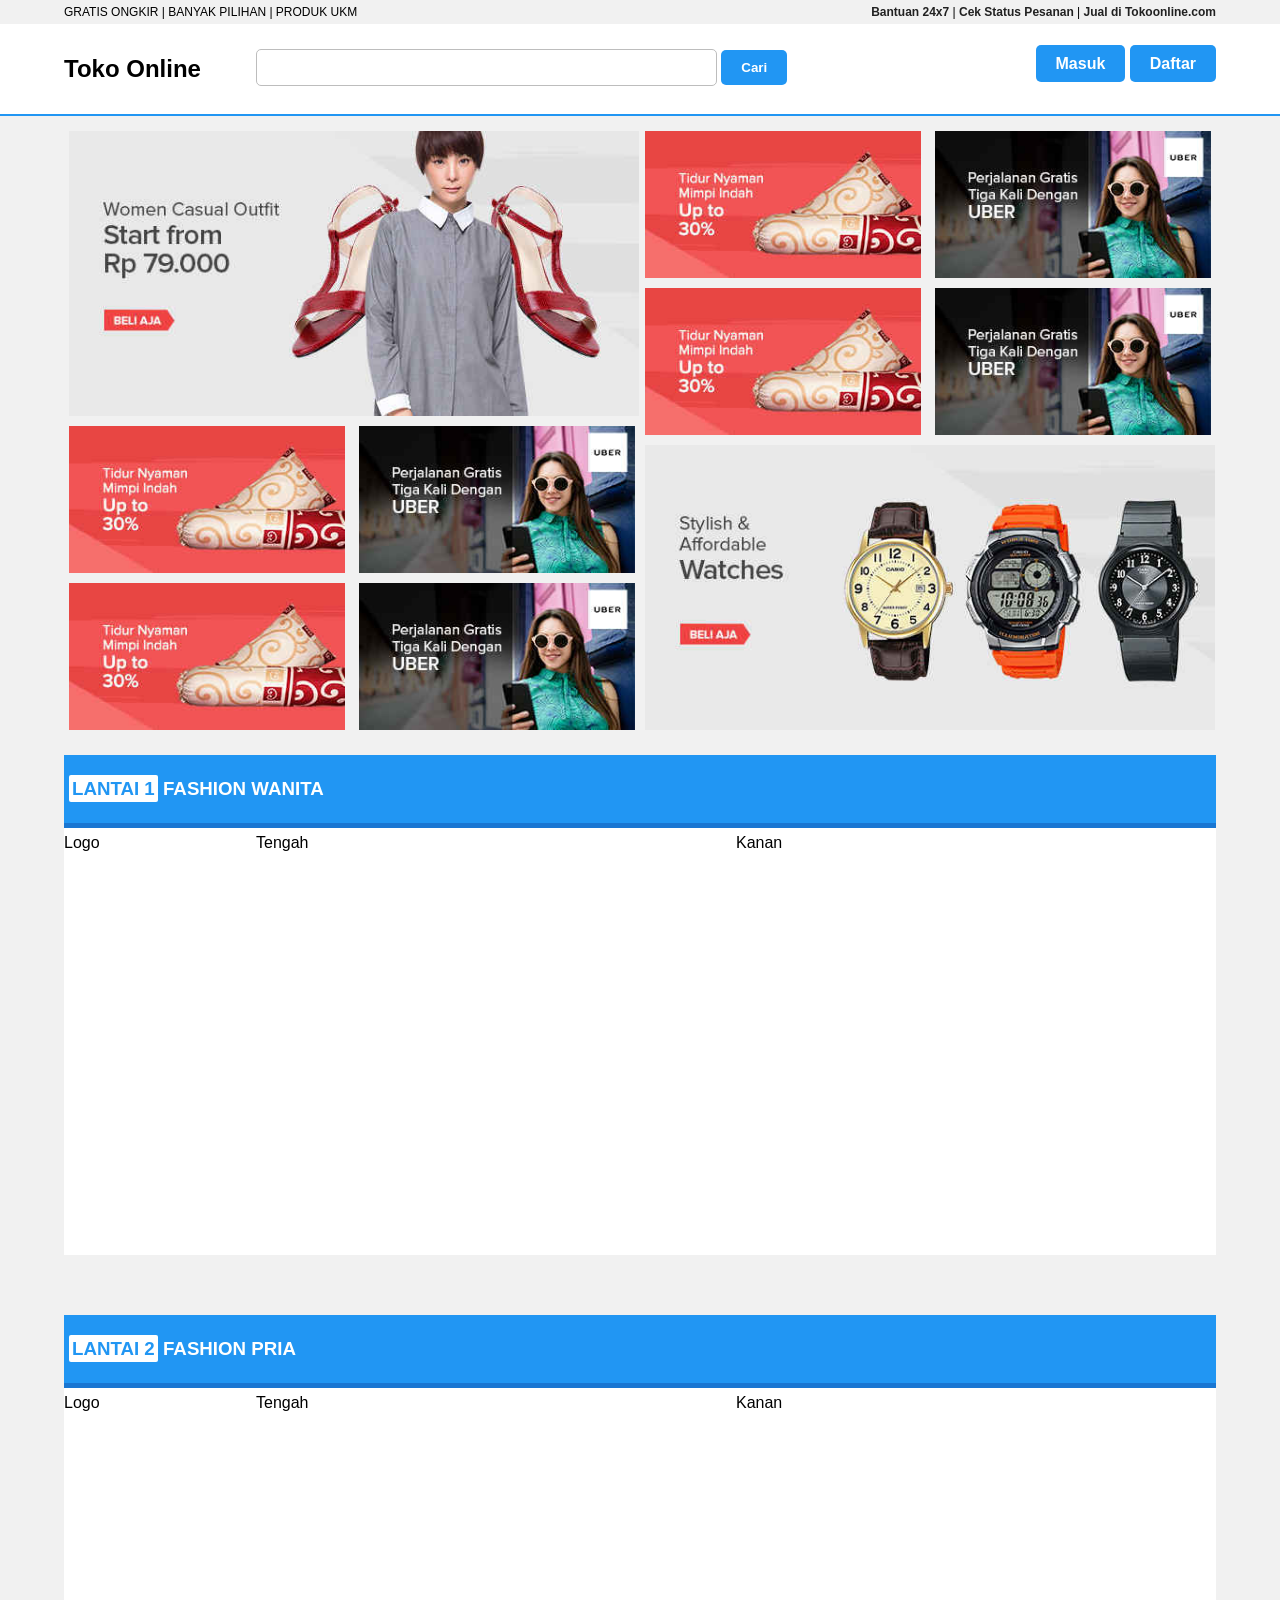
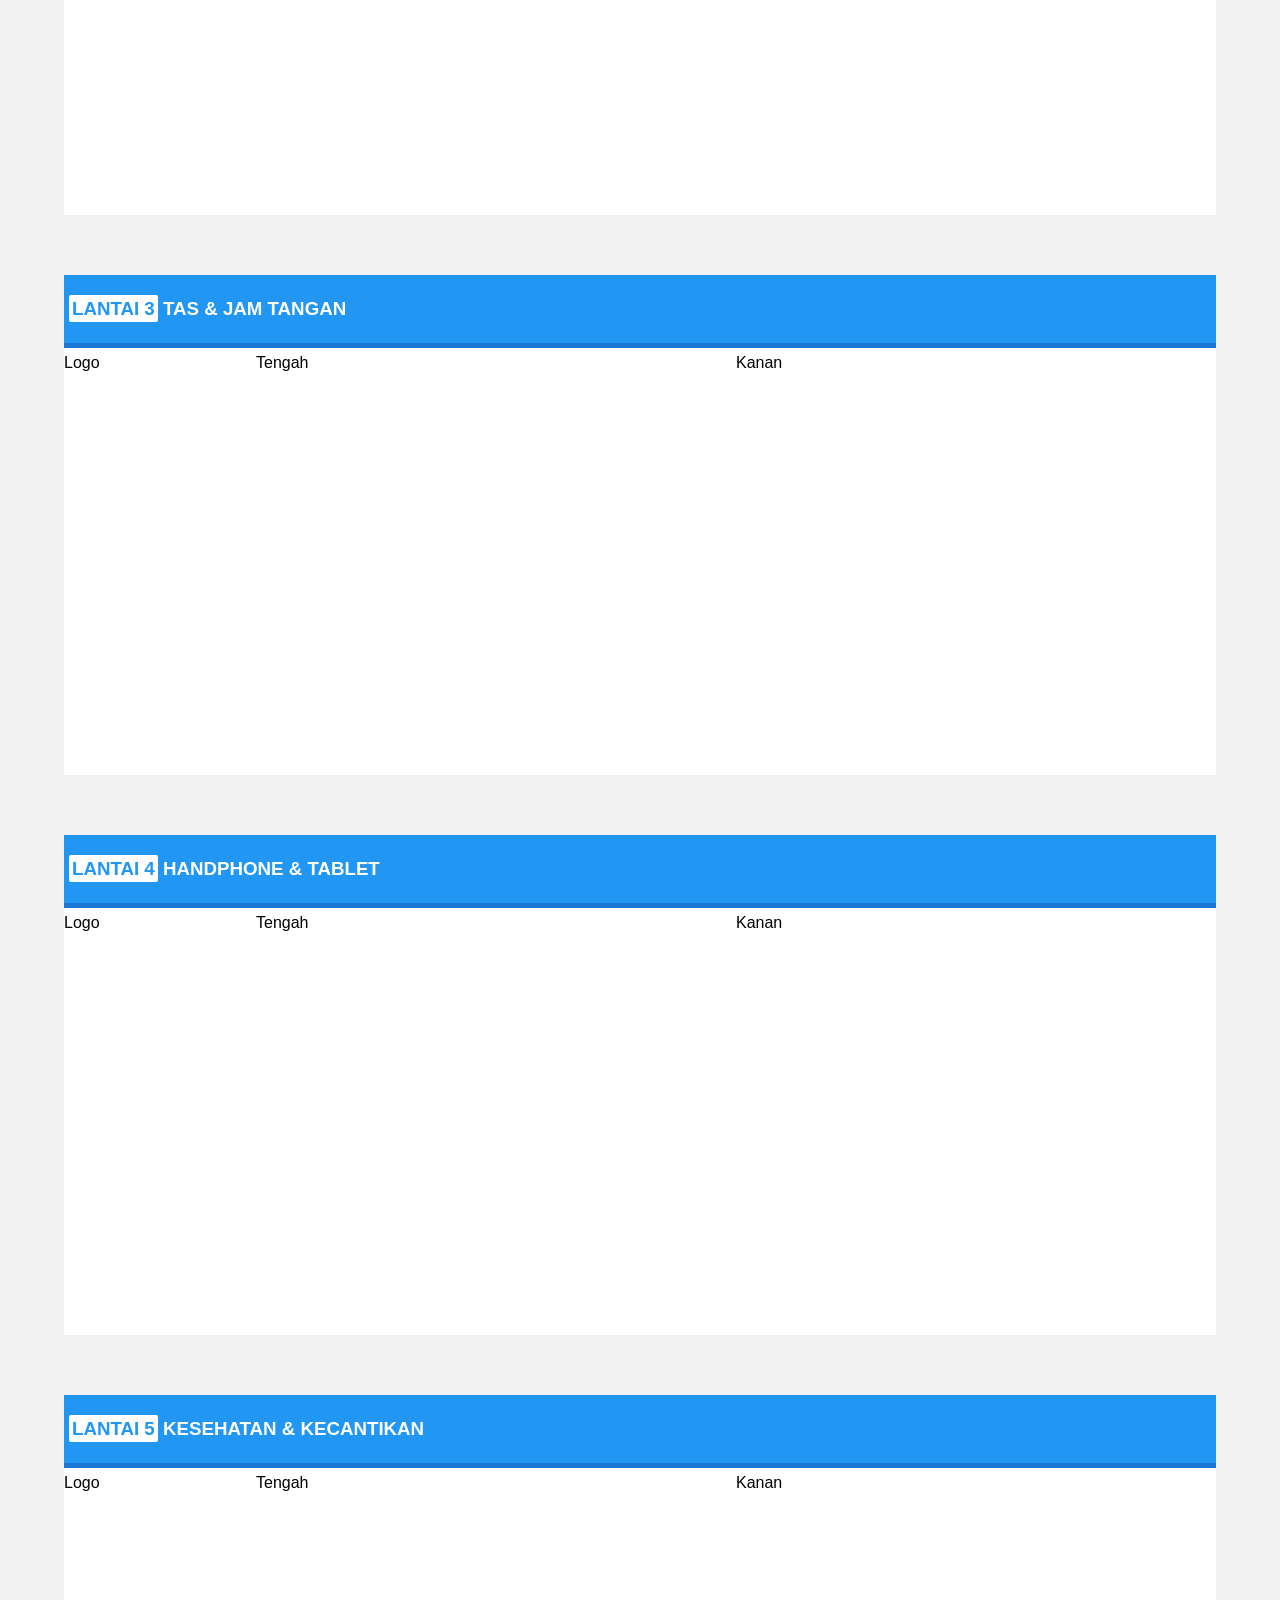
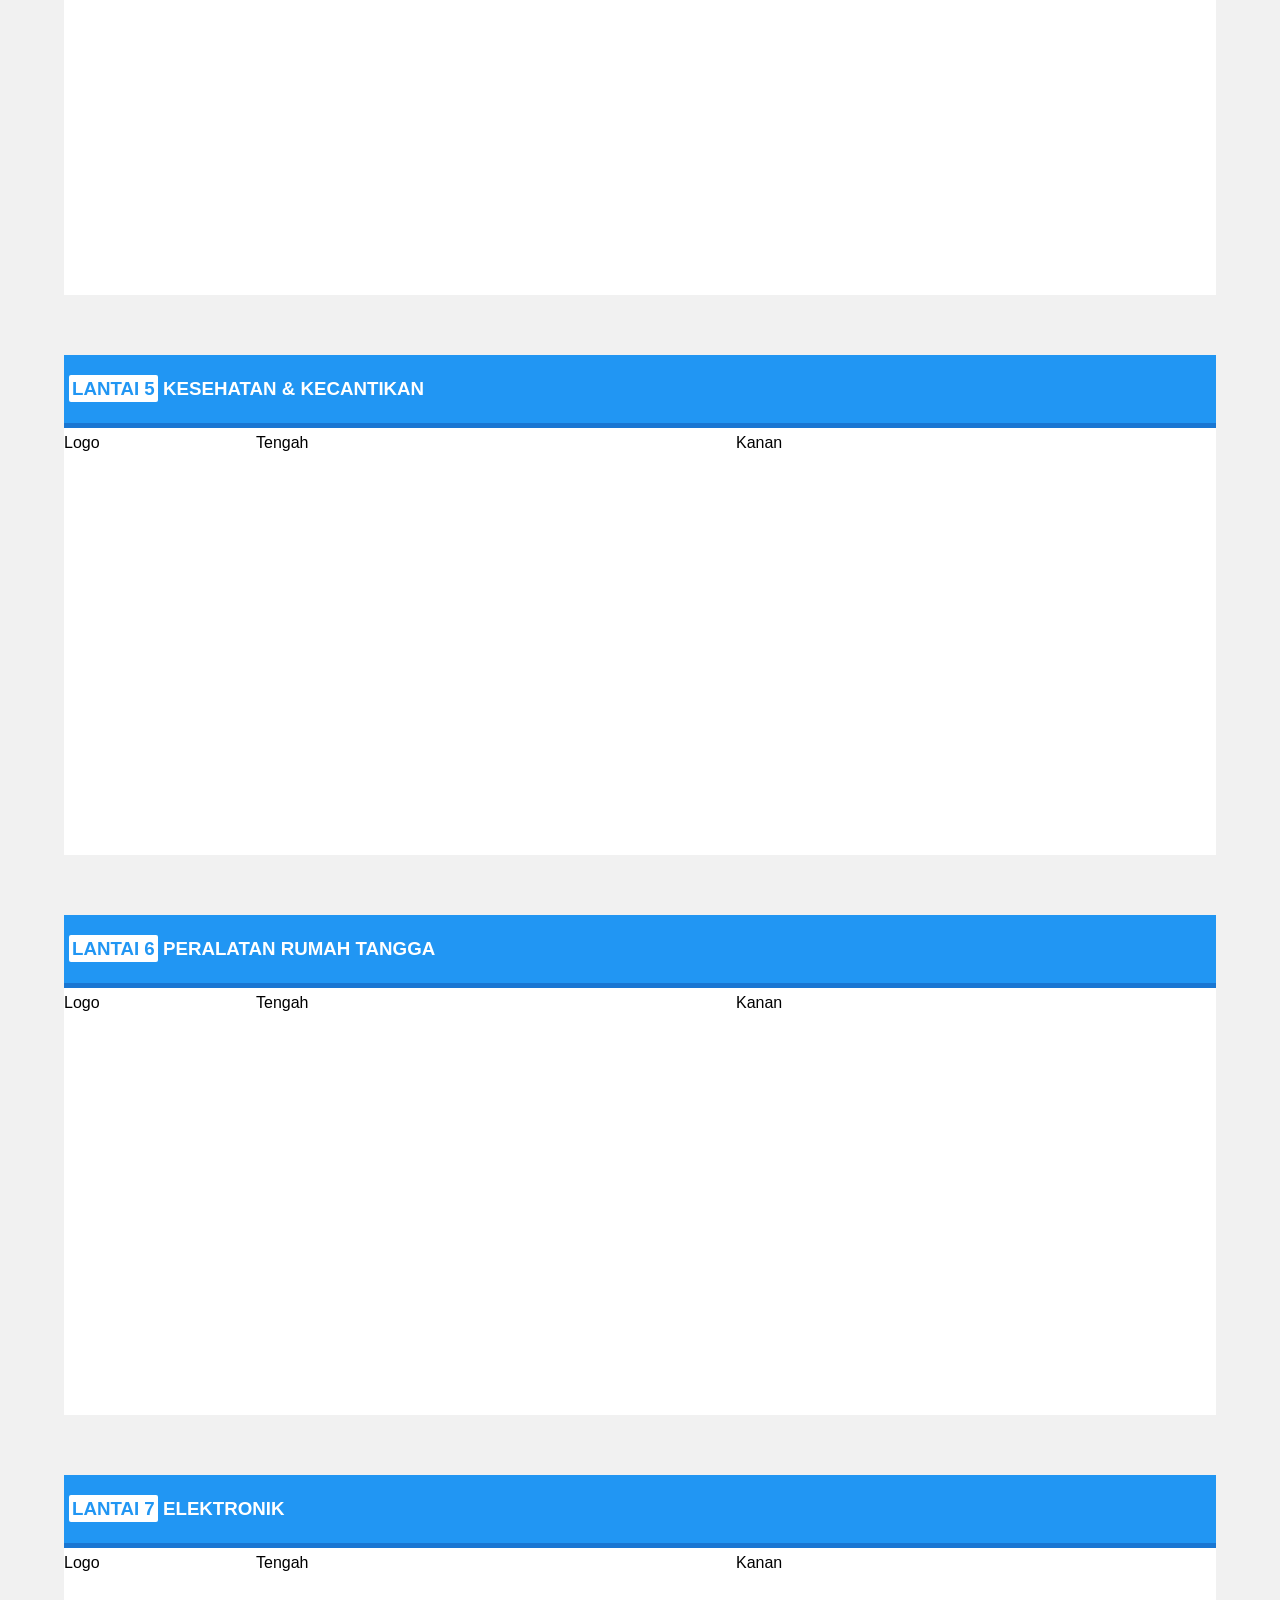
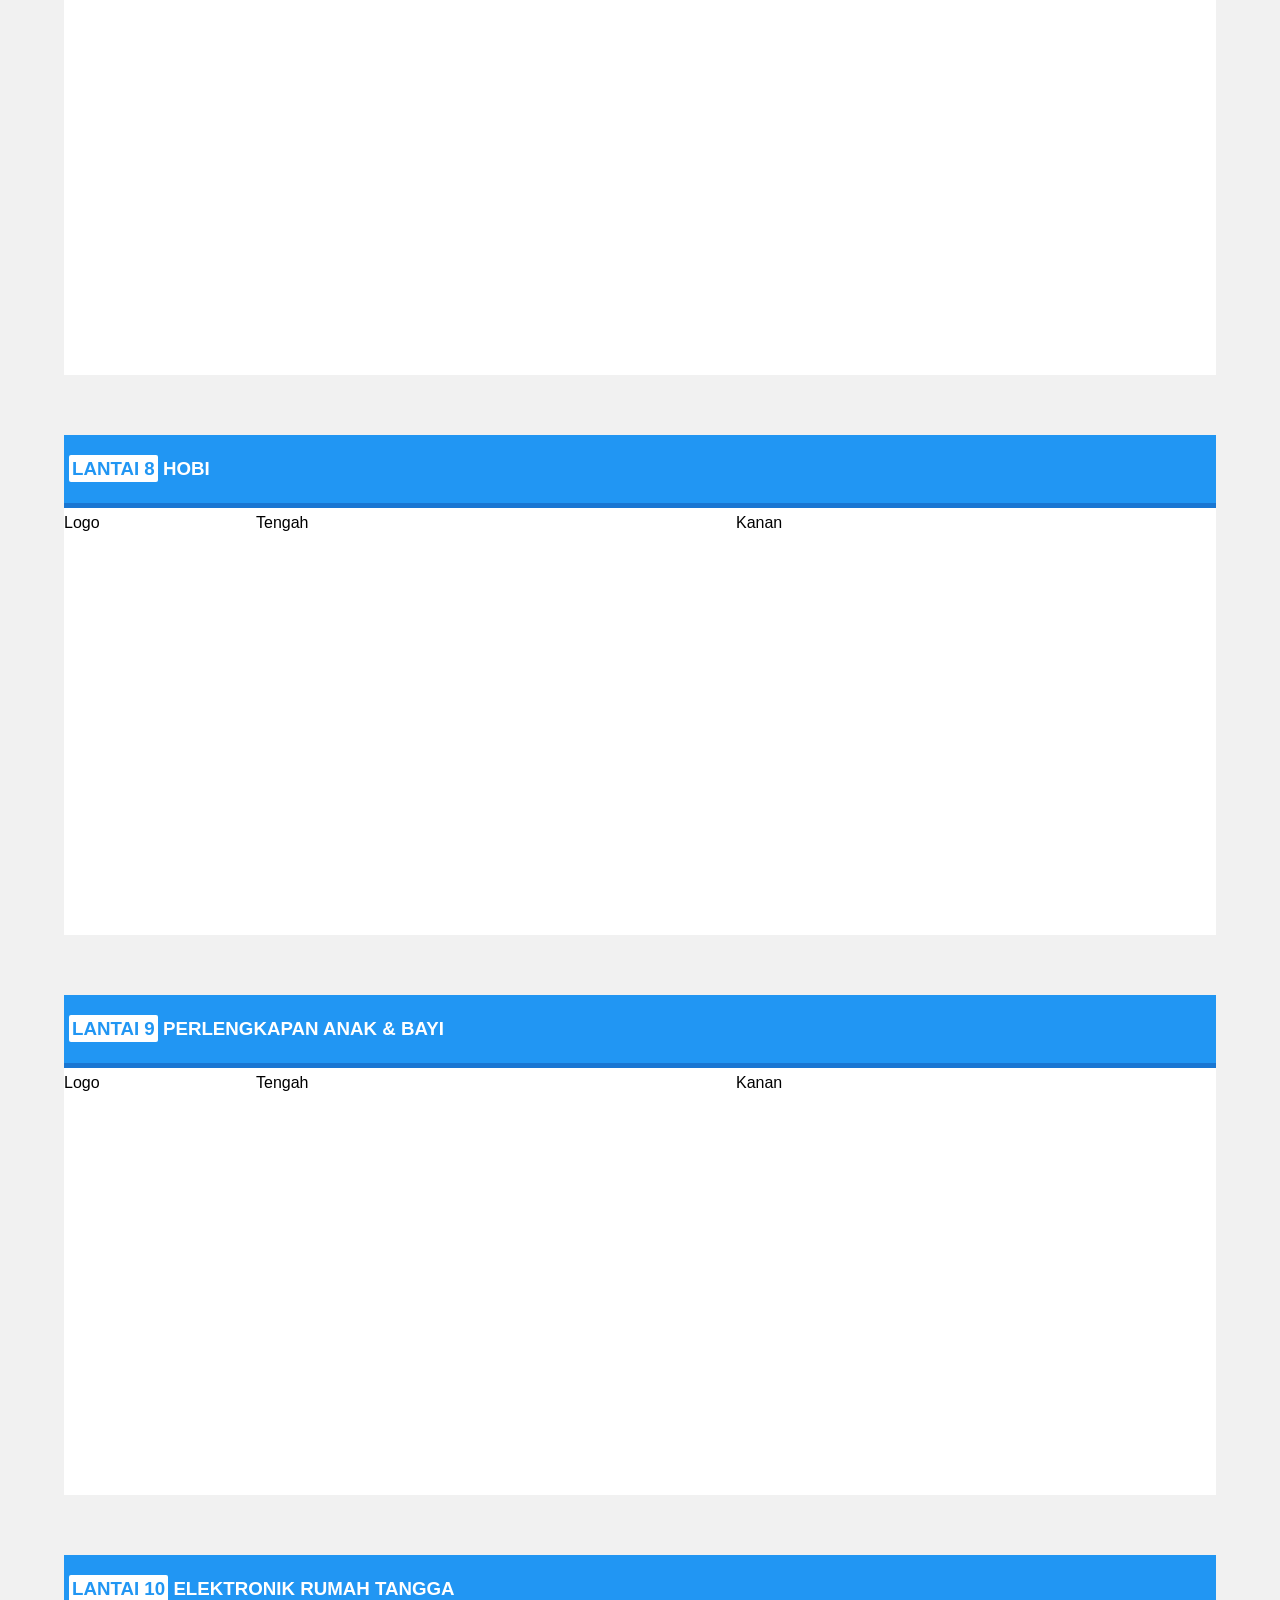
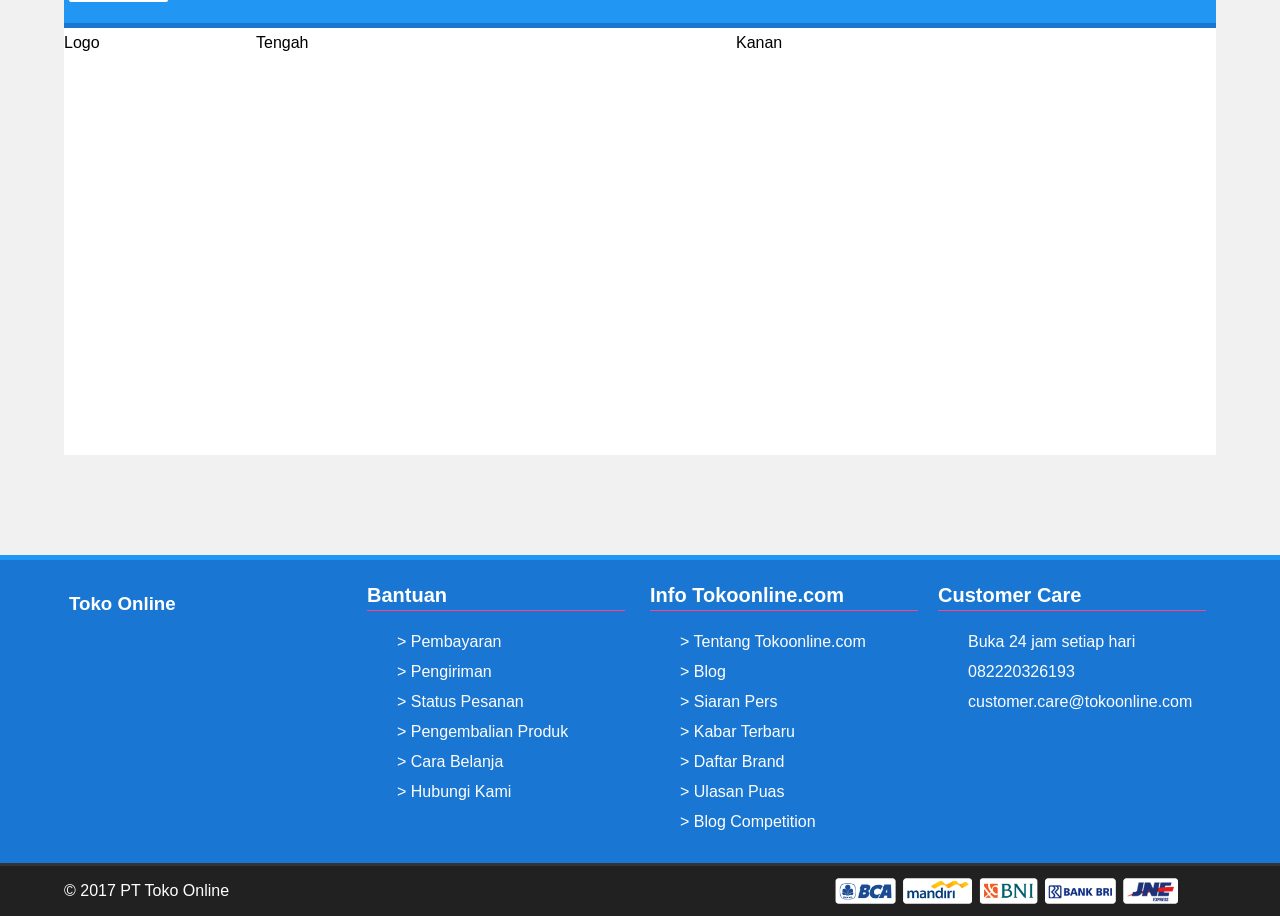
==== commit 848750ac: "OK" ====
--- a/beranda.html
+++ b/beranda.html
@@ -4,8 +4,40 @@
   <link rel="stylesheet" type="text/css" href="./style/css/styletoko.css" >
 </head>
 <body>
-    <div class="bg-white">
-      <div class="container bg-white">
+  <div class="container">
+    <div class="row">
+      <div class="mini-nav pull-left">
+        GRATIS ONGKIR | BANYAK PILIHAN | PRODUK UKM
+      </div>
+      <div class="mini-nav pull-right">
+        <a href="#"><b>Bantuan 24x7</b></a> | <a href="#"><b>Cek Status Pesanan</b></a> | <a href="#"><b>Jual di Tokoonline.com</b></a>
+      </div>
+    </div>
+  </div>
+  <div class="bg-white">
+    <div class="container nav">
+      <div class="row">
+        <div class="col2">
+          <h2> Toko Online <h2>
+        </div>
+        <div class="col6">
+          <div class="input-group">
+            <form>
+              <input class="input-text" type="text" name="cari" />
+              <button class="button" type="submit">Cari</button>
+            </form>
+          </div>
+        </div>
+        <div class="col4">
+          <div class="input-group pull-right">
+            <a class="button" href="#">Masuk</a>
+            <a class="button" href="#">Daftar</a>
+          </div>
+        </div>
+      </div>
+    </div>
+  </div>
+      <div class="container">
         <div class="row">
           <div class="col6">
             <img class="imgfeatured" src="./image/featuredimage.jpg" width="99%"/>
@@ -23,7 +55,6 @@
           </div>
         </div>
       </div>
-    </div>
        <div class="container">
            <div class="row">
                <div class="col12">
@@ -306,7 +337,7 @@
           <div class="container">
             <div class="row">
               <div class="col8">
-                &copy 2017, PT Toko Online
+                &copy 2017 PT Toko Online
               </div>
               <div class="col4 pull-right">
                 <img src="./image/logo_pembayaran_pengiriman.png" height="30px"/>
--- a/style/css/styletoko.css
+++ b/style/css/styletoko.css
@@ -1,11 +1,14 @@
 html{
   font-family: sans-serif;
 }
+
 body{
   margin: 0px;
   background-color: #f1f1f1;
 }
+
 a{
+  color: #212121;
   text-decoration: none;
 }
 
@@ -102,11 +105,53 @@
 
 .bg-white{
   background-color: white;
+  border-bottom: 2px solid #2196F3;
 }
 
 /* Featured Image */
 .imgfeatured{
   padding: 5px;
+}
+
+/*mini navbar */
+.mini-nav{
+  margin-top: -5px;
+  margin-bottom: -5px;
+  font-size: 12px;
+}
+
+.nav{
+
+}
+
+/* Input Group */
+.input-group{
+  margin-top: 15px;
+}
+
+.input-text{
+  padding-left: 20px;
+  padding-right: 20px;
+  padding-top: 10px;
+  padding-bottom: 10px;
+  border: 1px solid #BDBDBD;
+  border-radius: 5px;
+  color: #212121;
+  width: 80%;
+}
+
+/* Button */
+.button{
+  padding-left: 20px;
+  padding-right: 20px;
+  padding-top: 10px;
+  padding-bottom: 10px;
+  border: 0px;
+  border-radius: 5px;
+  color: white;
+  font-weight: bold;
+  background-color: #2196F3;
+
 }
 
 /* Lantai */
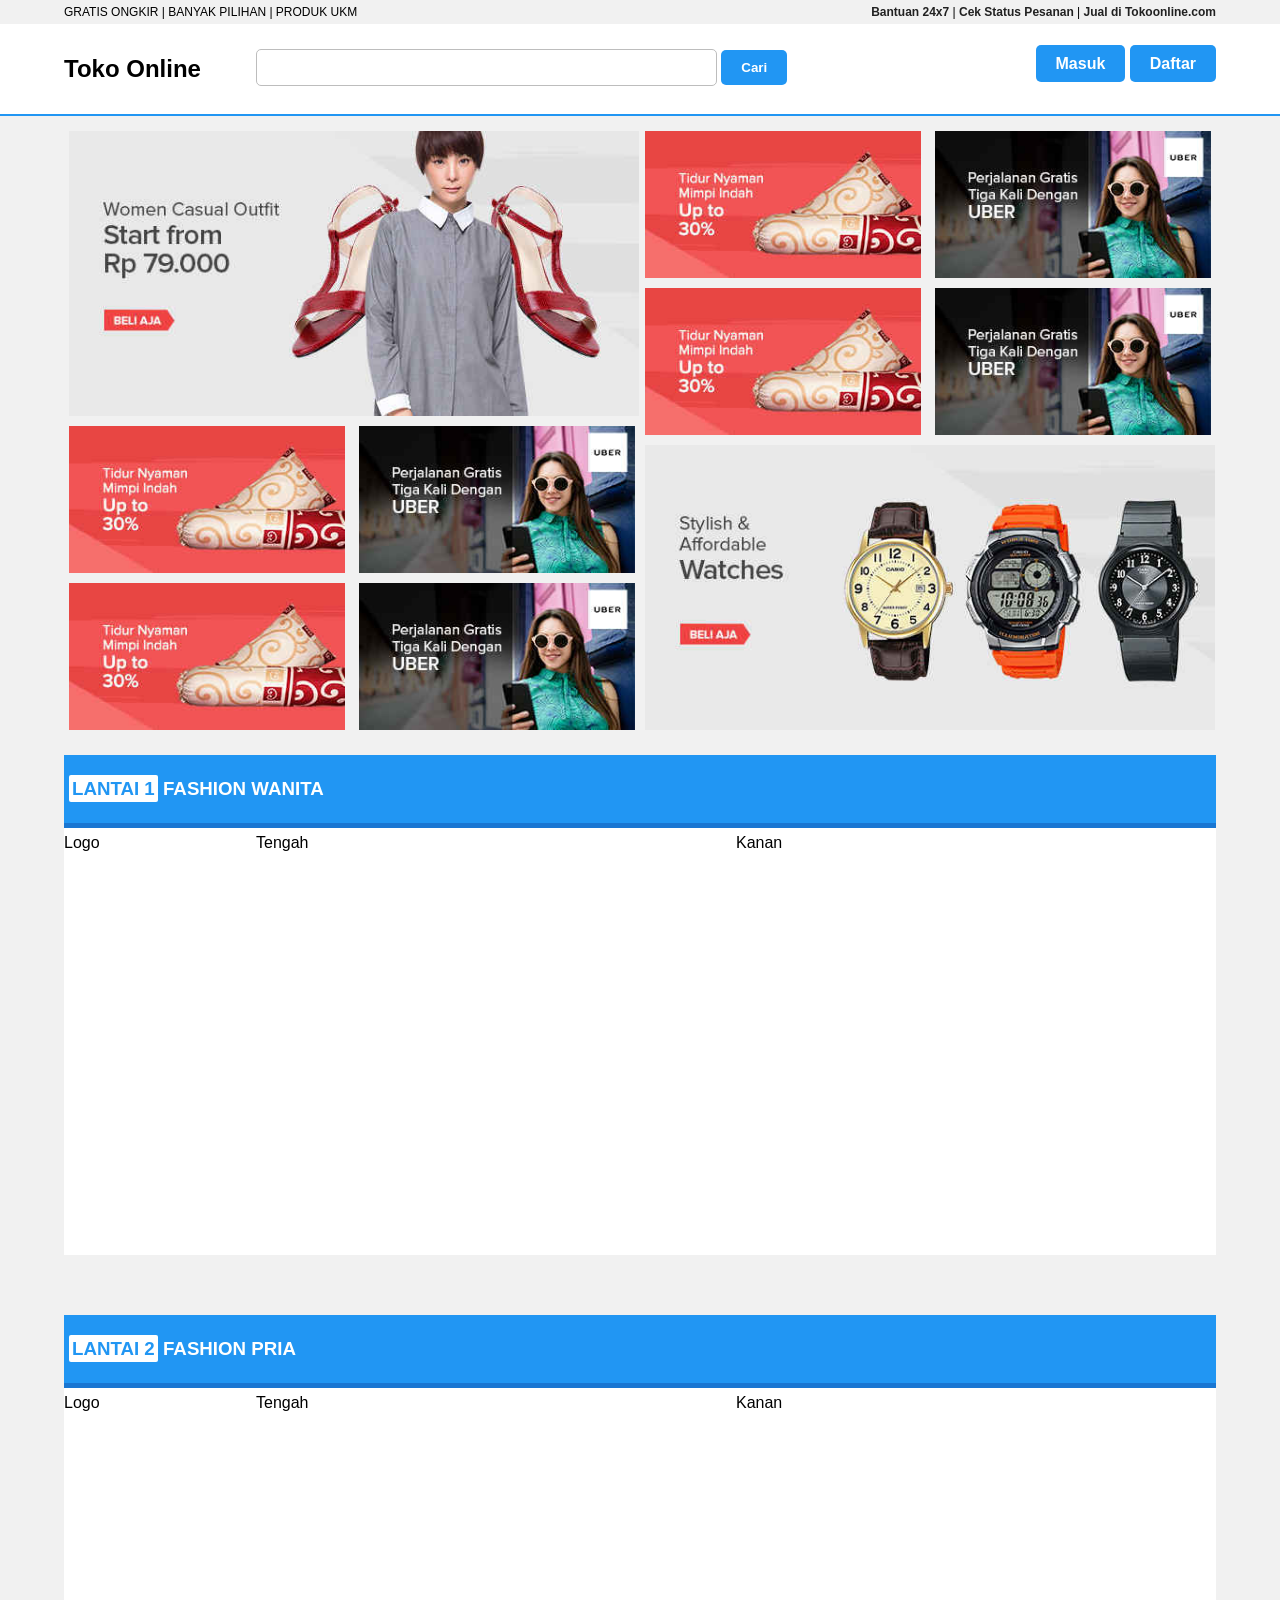
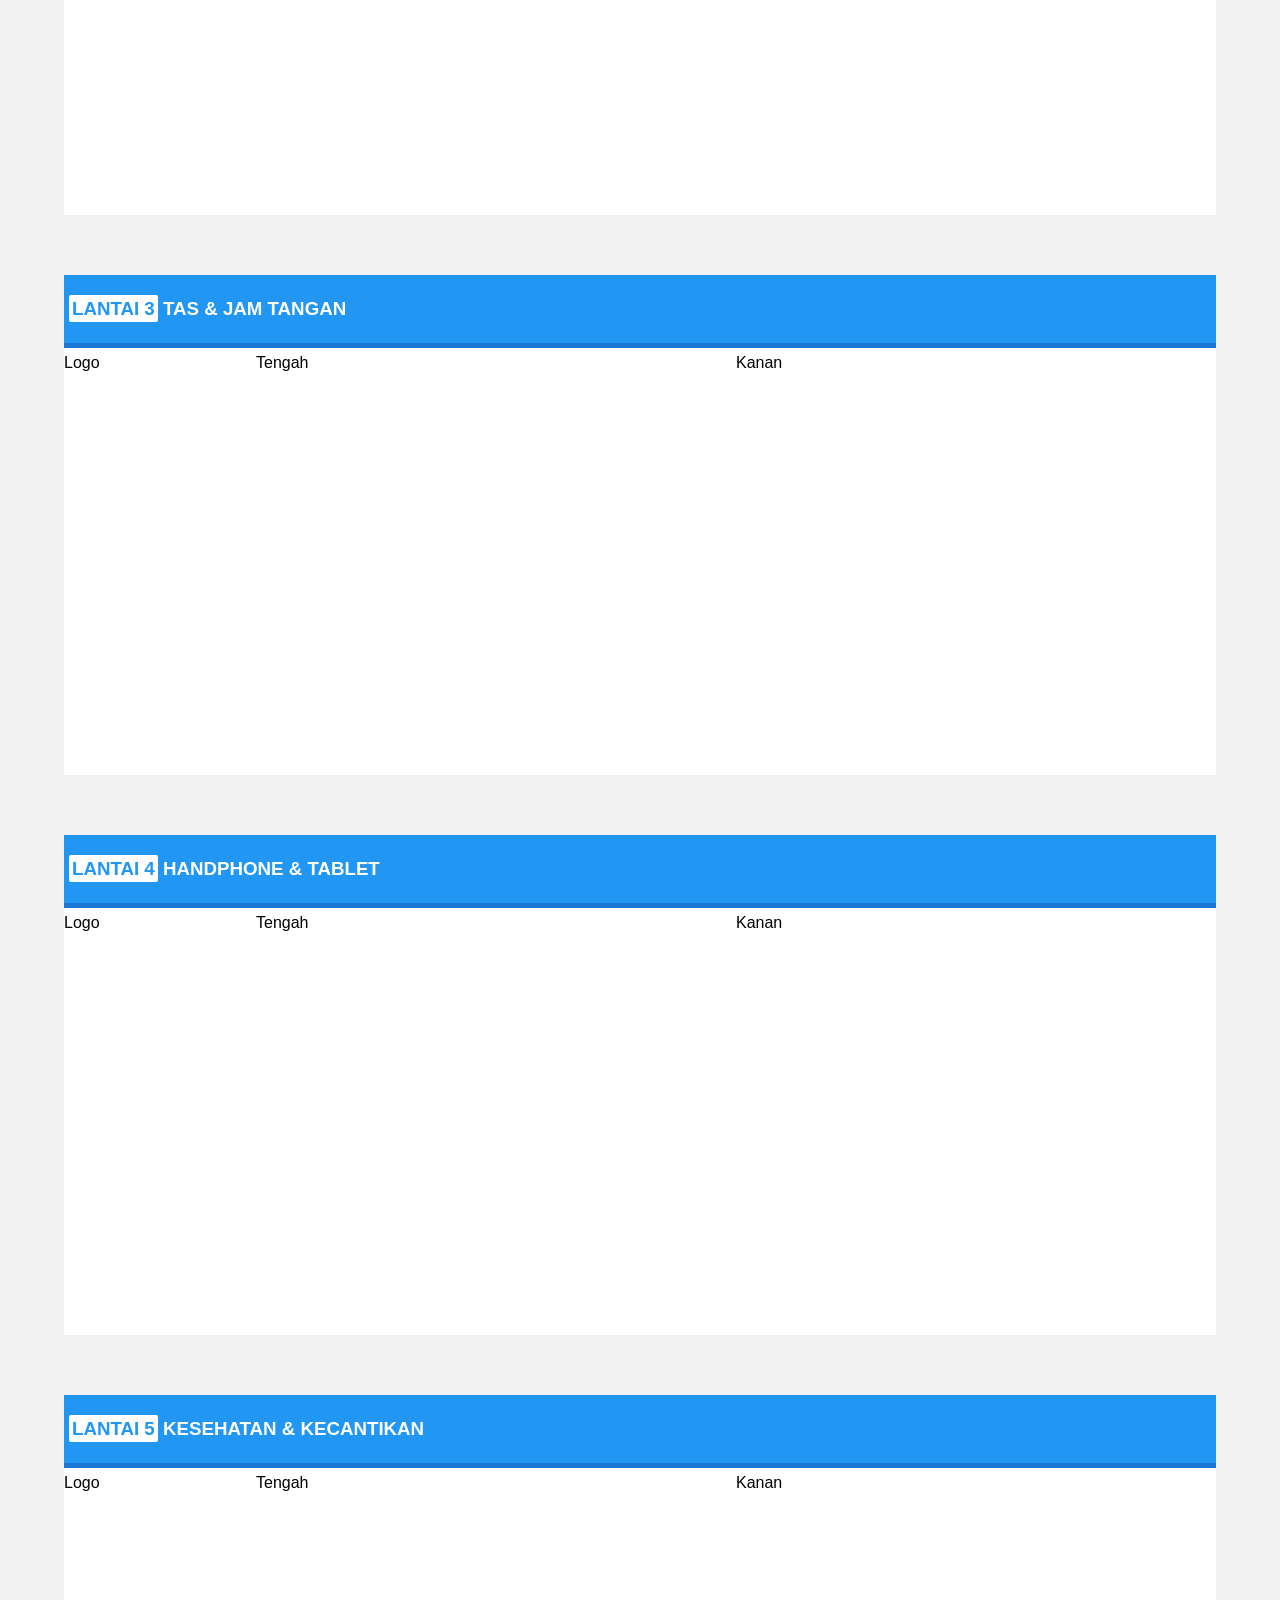
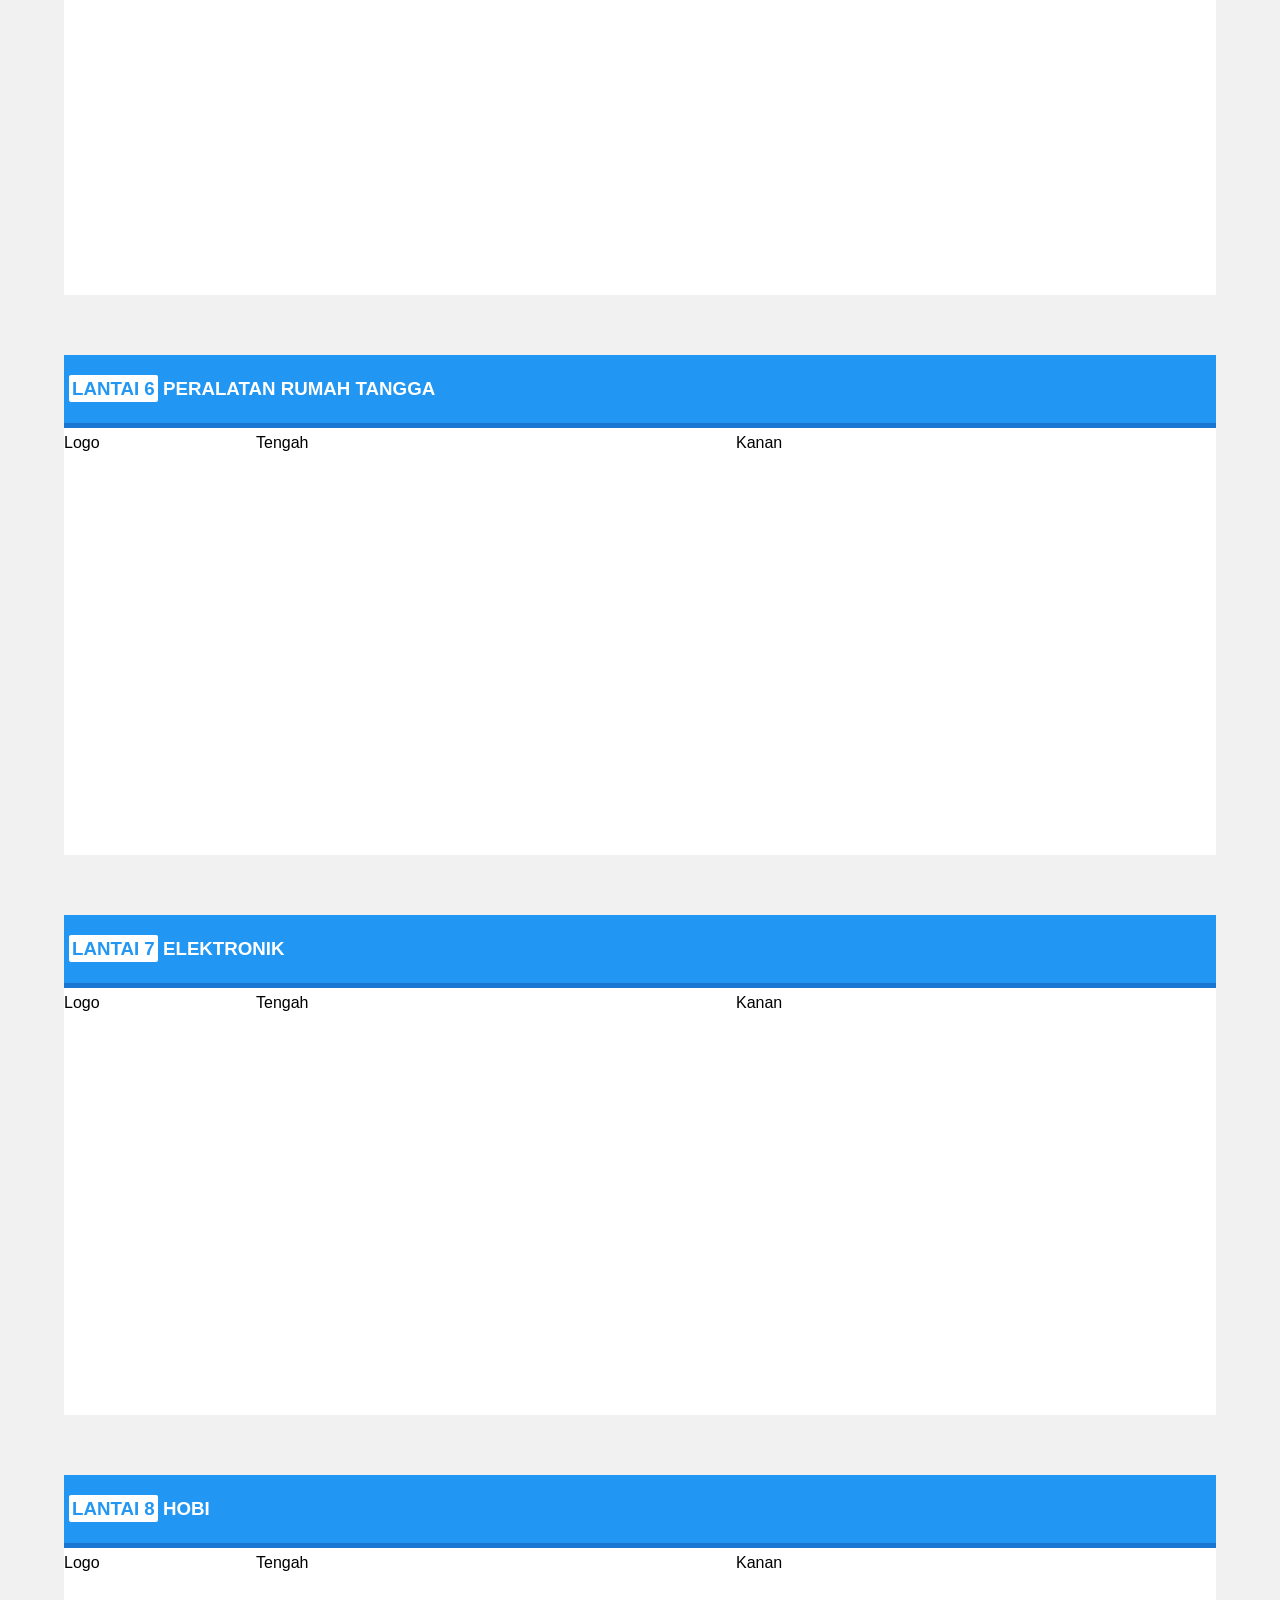
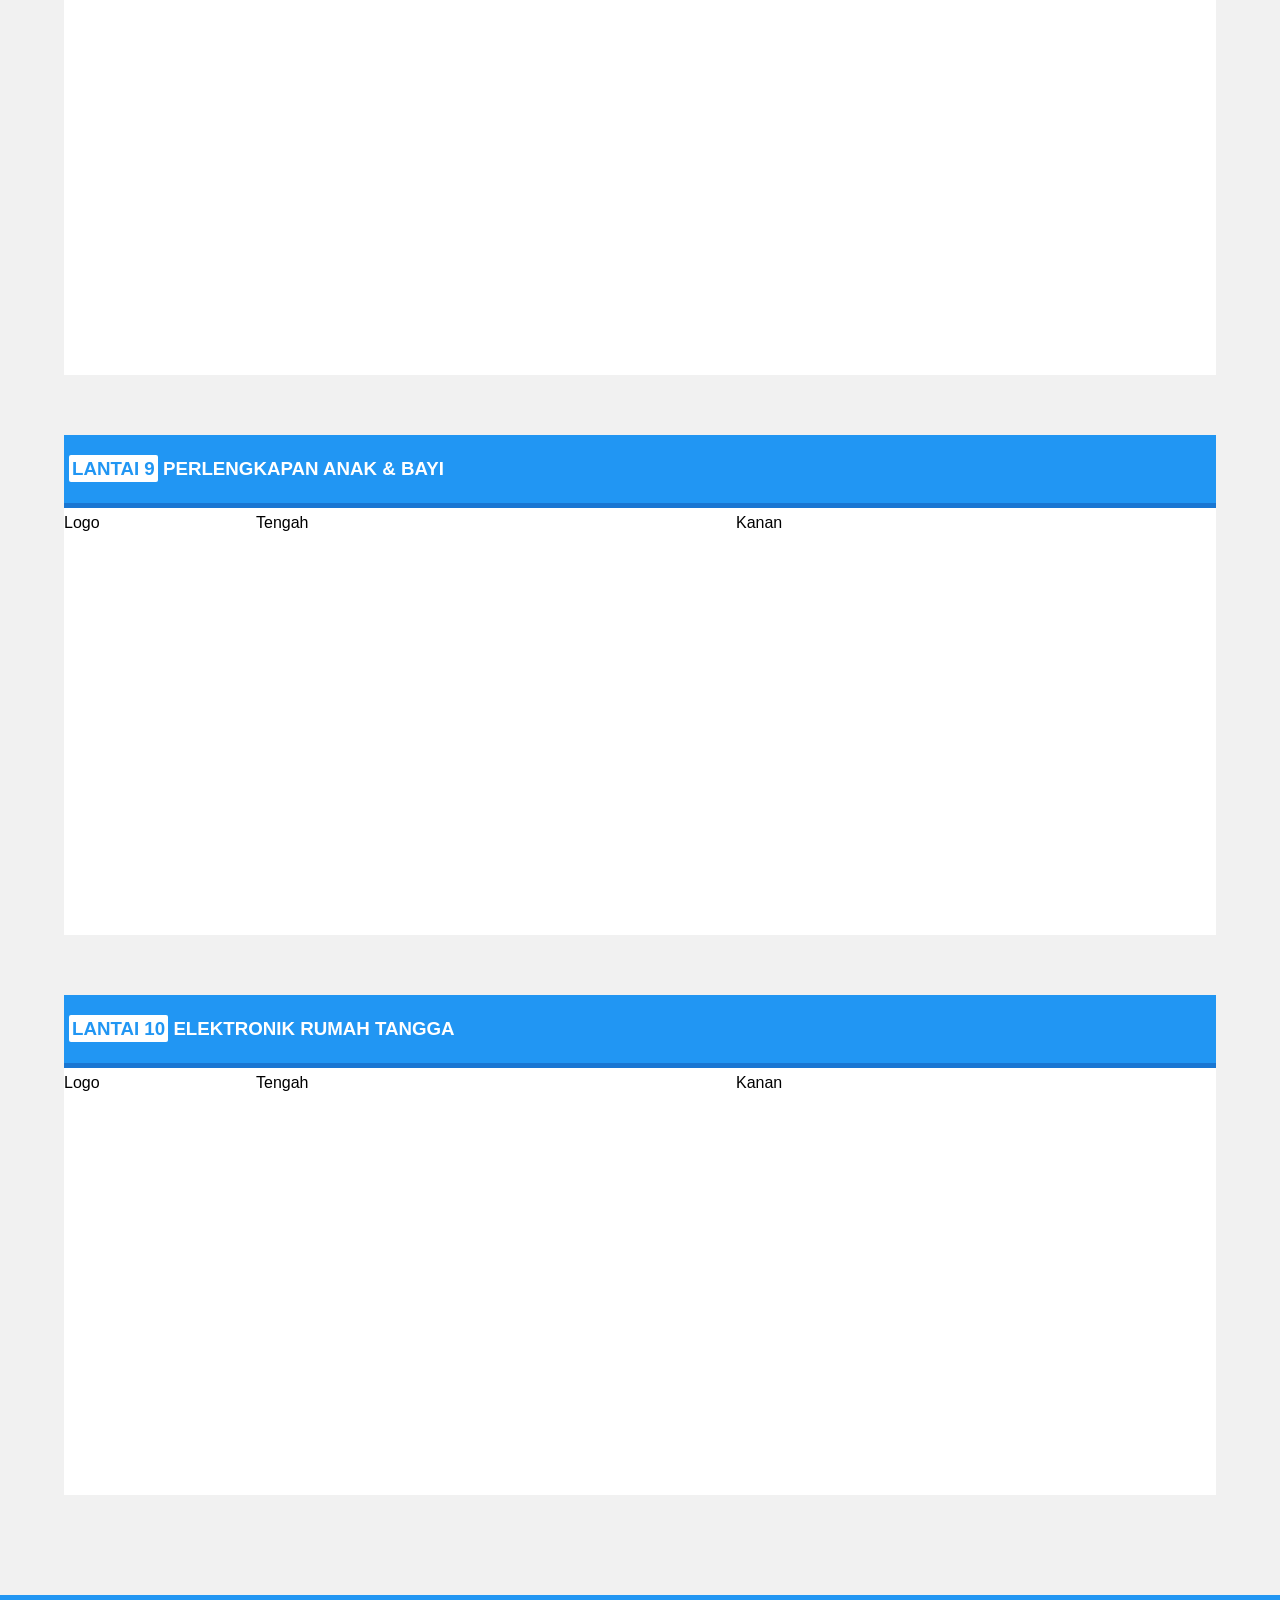
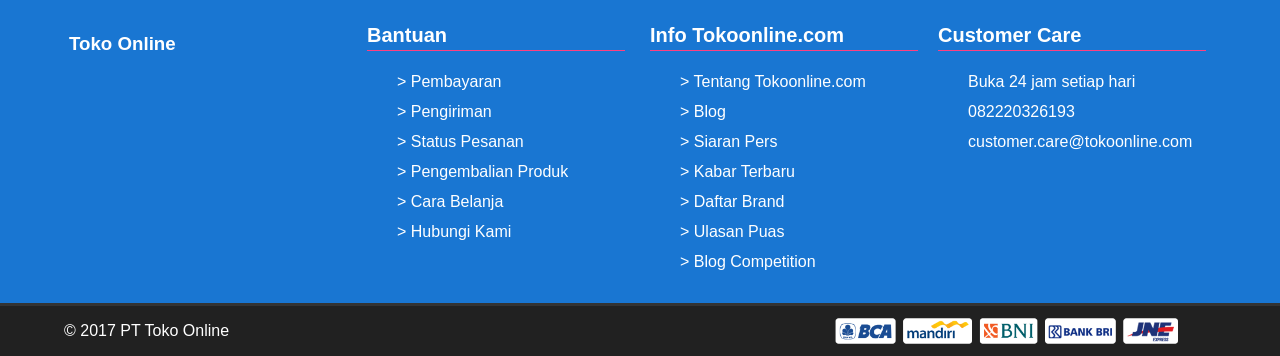
==== commit a731e790: "OK" ====
--- a/beranda.html
+++ b/beranda.html
@@ -160,26 +160,6 @@
                <div class="col12">
                  <div class="lantai">
                    <div class="lantai-header">
-                     <h3> <span>LANTAI 5</span> KESEHATAN & KECANTIKAN </h3>
-                   </div>
-                   <div class="lantai-body">
-                      <div class="col2">
-                        Logo
-                      </div>
-                      <div class="col5">
-                        Tengah
-                      </div>
-                      <div class="col5">
-                        Kanan
-                      </div>
-                   </div>
-                 </div>
-               </div>
-           </div>
-           <div class="row">
-               <div class="col12">
-                 <div class="lantai">
-                   <div class="lantai-header">
                      <h3> <span>LANTAI 6</span> PERALATAN RUMAH TANGGA </h3>
                    </div>
                    <div class="lantai-body">
